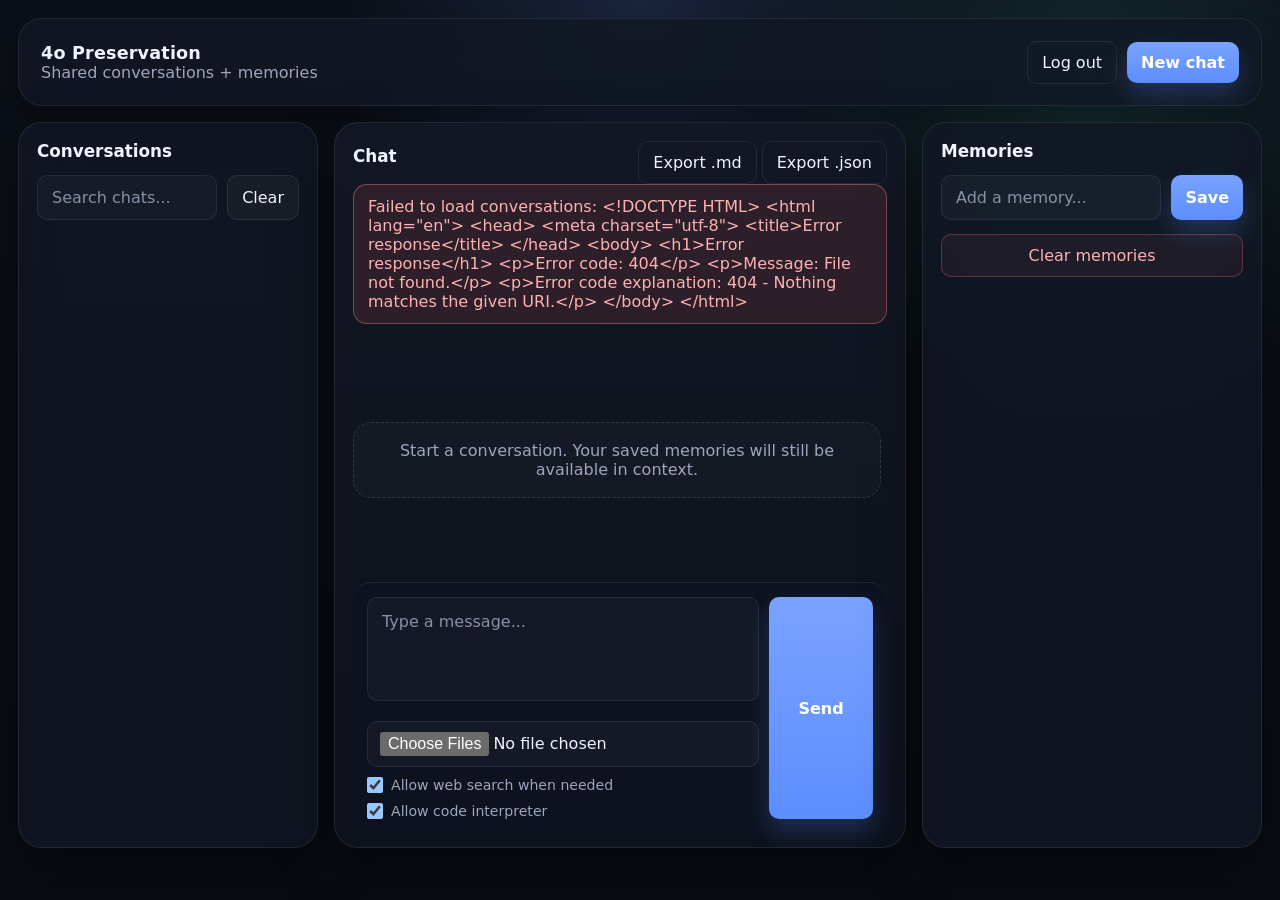
==== static/index.html @ 9f906768 "Update index.html Conversation export" ====
<!doctype html>
<html lang="en">
  <head>
    <meta charset="utf-8" />
    <meta name="viewport" content="width=device-width, initial-scale=1" />
    <title>4o Preservation</title>
    <link rel="stylesheet" href="/static/styles.css" />
  </head>
  <body>
    <header>
      <div>
        <strong>4o Preservation</strong>
        <div class="muted">Shared conversations + memories</div>
      </div>

      <div class="header-actions">
        <button
          id="historyToggle"
          type="button"
          class="secondary mobile-only"
          aria-expanded="false"
          aria-controls="conversationPanel"
        >
          History
        </button>
        <button class="secondary" id="logoutButton" type="button">Log out</button>
        <button class="primary" id="newConversation" type="button">New chat</button>
      </div>
    </header>

    <main>
      <section class="panel-conversations" id="conversationPanel" aria-label="Conversation history">
        <div class="panel-heading">
          <h2>Conversations</h2>
          <button
            id="closeHistory"
            type="button"
            class="secondary mobile-only"
            aria-label="Close conversation history"
          >
            Close
          </button>
        </div>

        <div class="search-row">
          <input
            type="text"
            id="conversationSearch"
            placeholder="Search chats..."
            aria-label="Search conversations"
            autocomplete="off"
          />
          <button id="clearConversationSearch" type="button">Clear</button>
        </div>

        <div class="mobile-history-hint">Your synced chat history lives here.</div>
        <div class="list" id="conversationList" aria-live="polite"></div>
      </section>

      <section class="panel-chat" aria-label="Active conversation">
        <div class="panel-heading chat-panel-heading">
          <h2 id="conversationTitle">Chat</h2>
          <div class="chat-heading-actions">
            <button
              id="exportConversationMarkdown"
              type="button"
              class="secondary"
              title="Export current conversation as Markdown"
            >
              Export .md
            </button>
            <button
              id="exportConversationJson"
              type="button"
              class="secondary"
              title="Export current conversation as JSON"
            >
              Export .json
            </button>
          </div>
        </div>
        <div id="statusBanner" class="status" aria-live="polite"></div>
        <div class="messages" id="messageList" aria-live="polite"></div>

        <div class="composer">
          <textarea
          id="messageInput"
                
          placeholder="Type a message..."
                
          aria-label="Message input"
                
          ></textarea>
                
          <div
          id="imageCommandHint"
          class="composer-hint"
          hidden
          aria-live="polite"
          aria-hidden="true"
          >
          <strong>/image options:</strong>
          <code>model=gpt-image-1.5|gpt-image-1|gpt-image-1-mini|dall-e-3|dall-e-2</code>,
          <code>size=1024x1024|1024x1536|1536x1024|auto</code>,
          <code>quality=low|medium|high|auto</code>,
          <code>background=transparent|opaque|auto</code>,
          <code>output_format=png|webp|jpeg</code>.
          Example:
          <code>/image size=1536x1024 quality=high background=transparent A glass spaceship in a desert</code>
          </div>
        
          <input
            type="file"
            id="fileInput"
            multiple
            accept="image/*,.txt,.md,.csv,.json,.py,.log"
            aria-label="Attach files"
          />
          <div class="composer-toggles">
            <label class="search-toggle">
              <input type="checkbox" id="enableWebSearch" checked />
              Allow web search when needed
            </label>
            <label class="search-toggle">
              <input type="checkbox" id="enableCodeInterpreter" checked />
              Allow code interpreter
            </label>
          </div>

          <button class="primary" id="sendMessage" type="button">Send</button>
        </div>
      </section>

      <section class="panel-memories" aria-label="Memories">
        <h2>Memories</h2>

        <div class="row">
          <input
            type="text"
            id="memoryInput"
            placeholder="Add a memory..."
            aria-label="Add memory"
            autocomplete="off"
          />
          <button class="primary" id="saveMemory" type="button">Save</button>
        </div>

        <div class="list" id="memoryList" aria-live="polite"></div>
        <button id="clearMemories" type="button">Clear memories</button>
      </section>
    </main>

    <script src="/static/app.js"></script>
  </body>
</html>
---- static/styles.css ----
:root {
  color-scheme: dark;
  --bg: #0a0d14;
  --bg-accent:
    radial-gradient(circle at top, rgba(102, 145, 255, 0.16), transparent 28%),
    radial-gradient(circle at 85% 10%, rgba(67, 212, 181, 0.14), transparent 24%),
    linear-gradient(180deg, #0b0f17 0%, #090c13 100%);
  --panel: rgba(18, 24, 36, 0.82);
  --panel-strong: rgba(14, 19, 31, 0.94);
  --border: rgba(255, 255, 255, 0.08);
  --border-strong: rgba(255, 255, 255, 0.13);
  --text: #eff4ff;
  --muted: #9ca7bd;
  --accent: #7aa2ff;
  --accent-strong: #5d8eff;
  --danger: #ffb1b1;
  --danger-bg: rgba(255, 99, 99, 0.12);
  --danger-border: rgba(255, 137, 137, 0.4);
  --shadow-lg: 0 24px 60px rgba(0, 0, 0, 0.38);
  --shadow-md: 0 14px 30px rgba(0, 0, 0, 0.24);
  --radius-xl: 24px;
  --radius-lg: 18px;
  --radius-md: 14px;
  --radius-sm: 10px;
  --header-height: 88px;
}

* {
  box-sizing: border-box;
}

html,
body {
  margin: 0;
  min-height: 100%;
}

body {
  font-family:
    Inter,
    ui-sans-serif,
    system-ui,
    -apple-system,
    BlinkMacSystemFont,
    "Segoe UI",
    sans-serif;
  background: var(--bg-accent);
  color: var(--text);
}

button,
input,
textarea {
  font: inherit;
}

button {
  transition:
    transform 140ms ease,
    border-color 140ms ease,
    background 140ms ease,
    opacity 140ms ease;
}

button:hover:not(:disabled) {
  transform: translateY(-1px);
}

button:disabled,
textarea:disabled,
input:disabled {
  opacity: 0.62;
  cursor: not-allowed;
}

input,
textarea,
button {
  border-radius: var(--radius-sm);
  border: 1px solid var(--border);
}

input,
textarea {
  background: rgba(255, 255, 255, 0.03);
  color: var(--text);
  padding: 12px 14px;
  outline: none;
}

input::placeholder,
textarea::placeholder {
  color: #8791a6;
}

input:focus,
textarea:focus {
  border-color: rgba(122, 162, 255, 0.55);
  box-shadow: 0 0 0 4px rgba(122, 162, 255, 0.12);
}

textarea {
  resize: none;
  min-height: 96px;
  line-height: 1.5;
}

button {
  background: rgba(255, 255, 255, 0.04);
  color: var(--text);
  padding: 11px 14px;
  cursor: pointer;
}

button.primary {
  background: linear-gradient(180deg, var(--accent) 0%, var(--accent-strong) 100%);
  border: none;
  color: #fff;
  font-weight: 700;
  box-shadow: 0 12px 24px rgba(93, 142, 255, 0.24);
}

button.primary:hover:not(:disabled) {
  box-shadow: 0 16px 28px rgba(93, 142, 255, 0.3);
}

.secondary {
  background: transparent;
  border: 1px solid var(--border);
  color: inherit;
}

#clearMemories {
  border-color: rgba(255, 118, 118, 0.28);
  color: var(--danger);
  background: rgba(255, 118, 118, 0.06);
}

header {
  display: flex;
  align-items: center;
  gap: 16px;
  padding: 18px 22px;
  margin: 18px 18px 0;
  min-height: var(--header-height);
  border: 1px solid var(--border);
  background: var(--panel);
  backdrop-filter: blur(18px);
  border-radius: var(--radius-xl);
  box-shadow: var(--shadow-md);
}

header strong {
  display: block;
  font-size: 1.1rem;
  letter-spacing: 0.01em;
}

.header-actions,
.panel-heading {
  display: flex;
  align-items: center;
  gap: 10px;
}

.header-actions {
  margin-left: auto;
}

.panel-heading {
  justify-content: space-between;
}

.mobile-only {
  display: none;
}

main {
  display: grid;
  grid-template-columns: minmax(260px, 300px) minmax(0, 1fr) minmax(280px, 340px);
  gap: 16px;
  min-height: calc(100dvh - var(--header-height) - 52px);
  height: calc(100dvh - var(--header-height) - 52px);
  padding: 16px 18px 18px;
}

.panel-conversations,
.panel-chat,
.panel-memories {
  display: flex;
  flex-direction: column;
  min-height: 0;
  border: 1px solid var(--border);
  border-radius: var(--radius-xl);
  background: var(--panel);
  backdrop-filter: blur(20px);
  box-shadow: var(--shadow-lg);
  overflow: hidden;
}

.panel-chat {
  background: linear-gradient(180deg, rgba(18, 24, 36, 0.95) 0%, rgba(13, 18, 29, 0.98) 100%);
}

.panel-conversations,
.panel-memories {
  padding: 18px;
}

.panel-chat {
  padding: 18px 18px 14px;
}

h2 {
  margin: 0 0 14px;
  font-size: 1.05rem;
}

.search-row,
.row {
  display: flex;
  gap: 10px;
  margin-bottom: 14px;
}

.search-row input,
.row input {
  width: 100%;
}

.mobile-history-hint {
  display: none;
  margin: -2px 0 12px;
  font-size: 13px;
  color: var(--muted);
}

.list {
  display: flex;
  flex-direction: column;
  gap: 10px;
  min-height: 0;
  overflow-y: auto;
  padding-right: 4px;
}

.list-item {
  display: grid;
  grid-template-columns: minmax(0, 1fr) auto;
  gap: 8px;
}

.list-item button {
  text-align: left;
  white-space: pre-wrap;
  border-color: transparent;
  background: rgba(255, 255, 255, 0.04);
}

.list-item button:first-child {
  padding: 14px;
  line-height: 1.45;
}

.list-item button:first-child:hover,
.list-item button.active {
  border-color: rgba(122, 162, 255, 0.36);
  background: linear-gradient(180deg, rgba(122, 162, 255, 0.14), rgba(122, 162, 255, 0.08));
}

.list-item .danger {
  min-width: 42px;
  padding-inline: 0;
  color: var(--danger);
  border-color: rgba(255, 118, 118, 0.22);
  background: rgba(255, 118, 118, 0.06);
}

.status {
  margin: 0 0 14px;
  min-height: 0;
  padding: 0;
  color: var(--muted);
}

.status:not(:empty) {
  min-height: 44px;
  padding: 12px 14px;
  border-radius: var(--radius-md);
  border: 1px solid rgba(122, 162, 255, 0.22);
  background: rgba(122, 162, 255, 0.08);
}

.status.error:not(:empty) {
  color: var(--danger);
  border-color: var(--danger-border);
  background: var(--danger-bg);
}

.messages {
  flex: 1;
  min-height: 0;
  overflow-y: auto;
  display: flex;
  flex-direction: column;
  gap: 14px;
  padding-right: 6px;
}

.messages:empty::before {
  content: "Start a conversation. Your saved memories will still be available in context.";
  display: block;
  margin: auto 0;
  padding: 18px;
  border: 1px dashed var(--border-strong);
  border-radius: var(--radius-lg);
  color: var(--muted);
  text-align: center;
  background: rgba(255, 255, 255, 0.025);
}

.bubble {
  max-width: min(78ch, 84%);
  padding: 14px 16px;
  border-radius: 18px;
  line-height: 1.6;
  font-size: 0.97rem;
  white-space: pre-wrap;
  border: 1px solid transparent;
}

.bubble.user {
  align-self: flex-end;
  background: linear-gradient(180deg, rgba(122, 162, 255, 0.22), rgba(122, 162, 255, 0.14));
  border-color: rgba(122, 162, 255, 0.24);
  border-bottom-right-radius: 6px;
}

.bubble.assistant {
  align-self: flex-start;
  background: rgba(255, 255, 255, 0.05);
  border-color: rgba(255, 255, 255, 0.08);
  border-bottom-left-radius: 6px;
}

.bubble.pending {
  opacity: 0.82;
  font-style: italic;
}

.bubble.error {
  border-color: var(--danger-border);
  background: var(--danger-bg);
}

.message-row {
  display: flex;
  flex-direction: column;
  gap: 6px;
}

.message-row.user {
  align-items: flex-end;
}

.message-row.assistant {
  align-items: flex-start;
}

.message-actions {
  display: flex;
  gap: 8px;
}

.message-action-button {
  padding: 7px 10px;
  font-size: 0.85rem;
}

.composer {

 display: grid;

 grid-template-columns: minmax(0, 1fr) auto;

 grid-template-areas:

 "text send"
 "hint send"
 "file send"
 "toggle send";

 gap: 10px;

 position: static;

 bottom: auto;

 background: rgba(14, 19, 31, 0.94);

 padding: 14px;

 margin-top: auto;

 border-top: 1px solid var(--border);

 border-radius: var(--radius-lg);

}

.composer textarea {
  grid-area: text;
  min-height: 104px;
}

.composer-hint {

 grid-area: hint;

 font-size: 0.82rem;

 line-height: 1.45;

 color: var(--muted);

 background: rgba(255, 255, 255, 0.04);

 border: 1px solid rgba(255, 255, 255, 0.08);

 border-radius: 10px;

 padding: 10px 12px;

}

.composer-hint code {

 font-size: 0.8rem;

}

.composer-hint[hidden] {

 display: none;

}

.composer #fileInput {
  grid-area: file;
  width: 100%;
  min-width: 0;
  padding: 10px 12px;
}

.composer-toggles {
  grid-area: toggle;
  display: flex;
  flex-wrap: wrap;
  gap: 10px 14px;
}

.search-toggle {
  justify-self: start;
  display: inline-flex;
  align-items: center;
  gap: 8px;
  font-size: 0.88rem;
  color: var(--muted);
}

.search-toggle input {
  width: 16px;
  height: 16px;
  margin: 0;
}

#sendMessage {
  grid-area: send;
  min-width: 104px;
}

.bubble p,
.bubble ul,
.bubble pre,
.bubble blockquote,
.bubble h1,
.bubble h2,
.bubble h3 {
  margin: 0 0 10px;
}

.bubble :last-child {
  margin-bottom: 0;
}

.bubble ul {
  padding-left: 1.2rem;
}

.bubble code {
  font-family: ui-monospace, SFMono-Regular, Menlo, Monaco, Consolas, "Liberation Mono", monospace;
  font-size: 0.9em;
  background: rgba(255, 255, 255, 0.08);
  border-radius: 6px;
  padding: 0.15em 0.35em;
}

.bubble pre {
  overflow-x: auto;
  padding: 10px 12px;
  border-radius: 10px;
  border: 1px solid var(--border);
  background: rgba(0, 0, 0, 0.28);
}

.bubble pre code {
  background: transparent;
  border-radius: 0;
  padding: 0;
}

.bubble blockquote {
  border-left: 3px solid rgba(122, 162, 255, 0.42);
  margin-left: 0;
  padding-left: 10px;
  color: var(--muted);
}

.bubble a {
  color: #a6c0ff;
}

.bubble img {
  display: block;
  max-width: min(520px, 100%);
  height: auto;
  border-radius: 12px;
  border: 1px solid var(--border);
}

.memory-item {
  display: flex;
  flex-direction: column;
  gap: 8px;
  padding: 14px;
  border: 1px solid var(--border);
  border-radius: var(--radius-md);
  background: rgba(255, 255, 255, 0.035);
}

.memory-actions {
  display: flex;
  gap: 8px;
}

.muted {
  color: var(--muted);
}

::-webkit-scrollbar {
  width: 10px;
  height: 10px;
}

::-webkit-scrollbar-thumb {
  background: rgba(255, 255, 255, 0.12);
  border-radius: 999px;
}

::-webkit-scrollbar-track {
  background: transparent;
}

@media (max-width: 1180px) {
  main {
    grid-template-columns: 250px minmax(0, 1fr);
    grid-template-areas:
      "left center"
      "right center";
  }

  .panel-conversations {
    grid-area: left;
  }

  .panel-chat {
    grid-area: center;
  }

  .panel-memories {
    grid-area: right;
  }
}

@media (max-width: 1100px) {
  body {
    font-size: 16px;
  }

  header {
    padding: 12px 14px;
    margin: 10px 10px 0;
    min-height: 64px;
  }

  .mobile-only {
    display: inline-flex;
  }

  main {
    grid-template-columns: 1fr;
    grid-template-rows: minmax(0, 1fr) minmax(220px, 30dvh);
    grid-template-areas:
      "center"
      "right";
    min-height: calc(100dvh - 84px);
    height: calc(100dvh - 84px);
    gap: 10px;
    padding: 10px;
    overflow: hidden;
  }

  .panel-chat {
    min-height: 0;
  }

  .panel-conversations {
    position: fixed;
    top: 74px;
    left: 10px;
    right: 10px;
    bottom: 10px;
    z-index: 30;
    padding: 18px;
    box-shadow: 0 18px 60px rgba(0, 0, 0, 0.45);
    transform: translateY(110%);
    opacity: 0;
    pointer-events: none;
    transition:
      transform 0.2s ease,
      opacity 0.2s ease;
  }

  body.mobile-history-open .panel-conversations {
    transform: translateY(0);
    opacity: 1;
    pointer-events: auto;
  }

  .mobile-history-hint {
    display: block;
  }

  .panel-memories {
    overflow-y: auto;
    padding-bottom: 10px;
  }

  .panel-memories .list {
    flex: 1;
    min-height: 120px;
  }

  .panel-memories .row {
    flex-wrap: wrap;
  }

  .panel-memories #saveMemory {
    flex: 1 1 100%;
  }

  .panel-memories #clearMemories {
    margin-top: 6px;
    background: transparent;
    border: 1px solid #8f4b4b;
    color: #ffb3b3;
    opacity: 0.9;
  }

  h2 {
    font-size: 13px;
  }

  .list button {
    padding: 10px;
    font-size: 15px;
  }

  .bubble {
    max-width: 100%;
    font-size: 16px;
    line-height: 1.6;
    padding: 12px 13px;
  }

  .composer {
    position: sticky;
    bottom: 0;
    padding-top: 8px;
    margin-top: 0;
    border-top: 0;
    grid-template-columns: 1fr;
    grid-template-areas:
      "text"
      "hint"
      "file"
      "toggle"
      "send";
  }

  .search-toggle {
    justify-self: start;
  }

  .composer-toggles {
    gap: 10px;
  }

  textarea {
    min-height: 108px;
    font-size: 16px;
  }

  #fileInput {
    font-size: 15px;
  }

  button,
  button.primary {
    font-size: 15px;
    min-height: 42px;
  }

  .search-row,
  .row {
    flex-direction: column;
    align-items: stretch;
  }

  #clearConversationSearch,
  #clearMemories,
  #saveMemory,
  #sendMessage {
    width: 100%;
  }
}

@media (max-width: 1100px) and (orientation: landscape) {
  .mobile-only {
    display: none;
  }

  main {
    grid-template-columns: 250px minmax(0, 1fr);
    grid-template-rows: 1fr;
    grid-template-areas:
      "left center";
  }

  .panel-conversations {
    position: static;
    transform: none;
    opacity: 1;
    pointer-events: auto;
    box-shadow: none;
  }

  .mobile-history-hint {
    display: none;
  }

  .panel-memories {
    display: none;
  }

  .composer {
    position: static;
    margin-top: auto;
    border-top: 1px solid var(--border);
  }
}
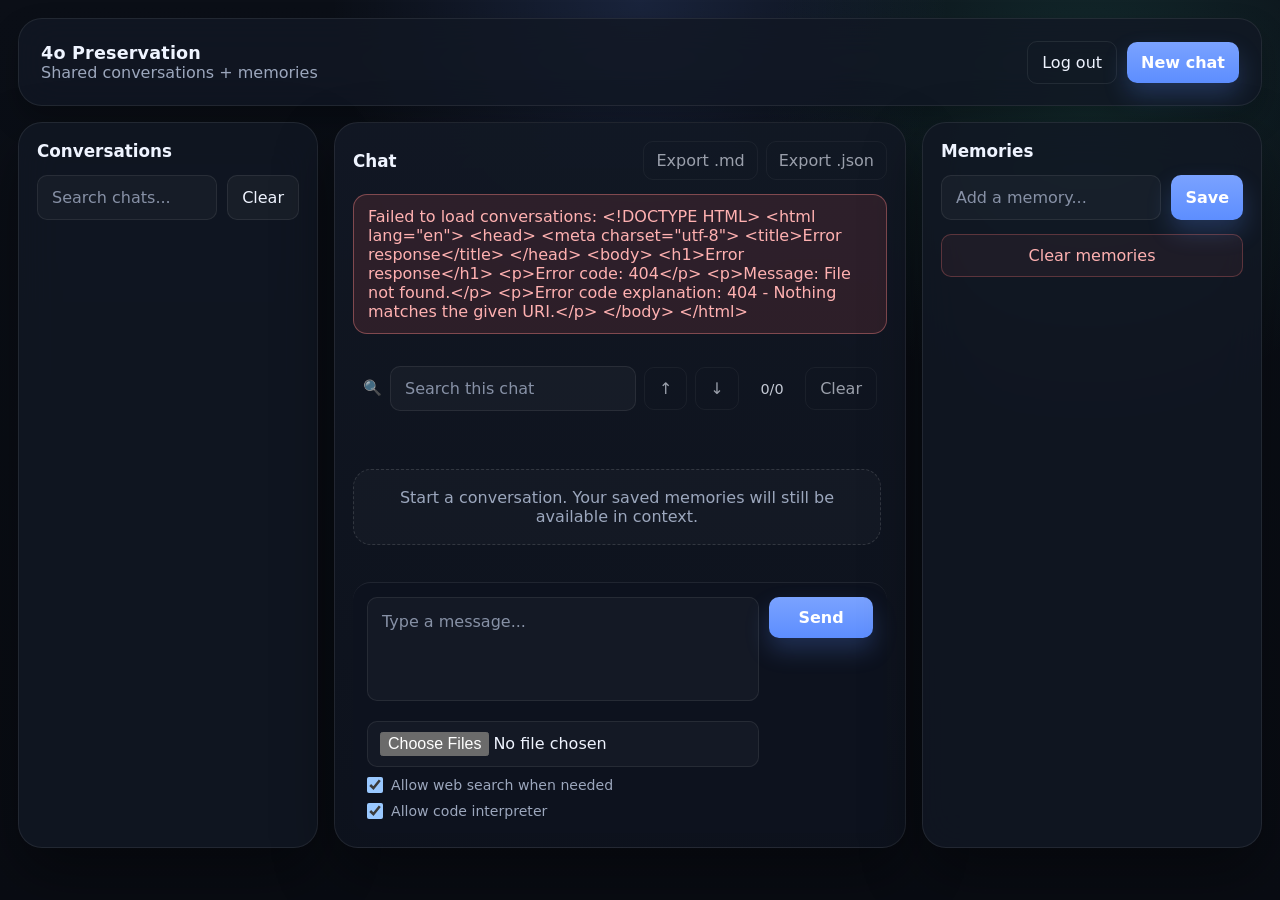
==== commit 1cc9b44a: "Update index.html Cancel button" ====
--- a/static/index.html
+++ b/static/index.html
@@ -127,7 +127,10 @@
             </label>
           </div>
 
-          <button class="primary" id="sendMessage" type="button">Send</button>
+          <div class="composer-actions">
+            <button class="secondary" id="cancelResponseBtn" type="button" hidden disabled>Cancel</button>
+            <button class="primary" id="sendMessage" type="button">Send</button>
+          </div>
         </div>
       </section>
 
--- a/static/styles.css
+++ b/static/styles.css
@@ -171,6 +171,26 @@
   justify-content: space-between;
 }
 
+.chat-panel-heading {
+  margin-bottom: 14px;
+}
+
+.chat-panel-heading h2 {
+  margin: 0;
+}
+
+.chat-heading-actions {
+  display: flex;
+  align-items: center;
+  gap: 8px;
+  flex-wrap: wrap;
+}
+
+.chat-heading-actions button {
+  min-height: 38px;
+  padding: 9px 12px;
+}
+
 .mobile-only {
   display: none;
 }
@@ -373,6 +393,38 @@
 }
 
 .message-action-button {
+  padding: 7px 10px;
+  font-size: 0.85rem;
+}
+
+.code-block-wrap {
+  position: relative;
+}
+
+.code-block-actions {
+  display: flex;
+  justify-content: flex-end;
+  margin: 0 0 6px;
+}
+
+.code-copy-button {
+  padding: 6px 10px;
+  font-size: 0.8rem;
+}
+
+.message-row.assistant .message-actions,
+.message-row.user .message-actions,
+.image-actions {
+  flex-wrap: wrap;
+}
+
+.image-actions {
+  display: flex;
+  flex-wrap: wrap;
+  gap: 8px;
+}
+
+.image-action-button {
   padding: 7px 10px;
   font-size: 0.85rem;
 }
@@ -622,6 +674,20 @@
 
   .panel-chat {
     min-height: 0;
+  }
+  
+  .chat-panel-heading {
+    flex-direction: column;
+    align-items: stretch;
+    gap: 10px;
+  }
+
+  .chat-heading-actions {
+    width: 100%;
+  }
+
+  .chat-heading-actions button {
+    flex: 1 1 0;
   }
 
   .panel-conversations {
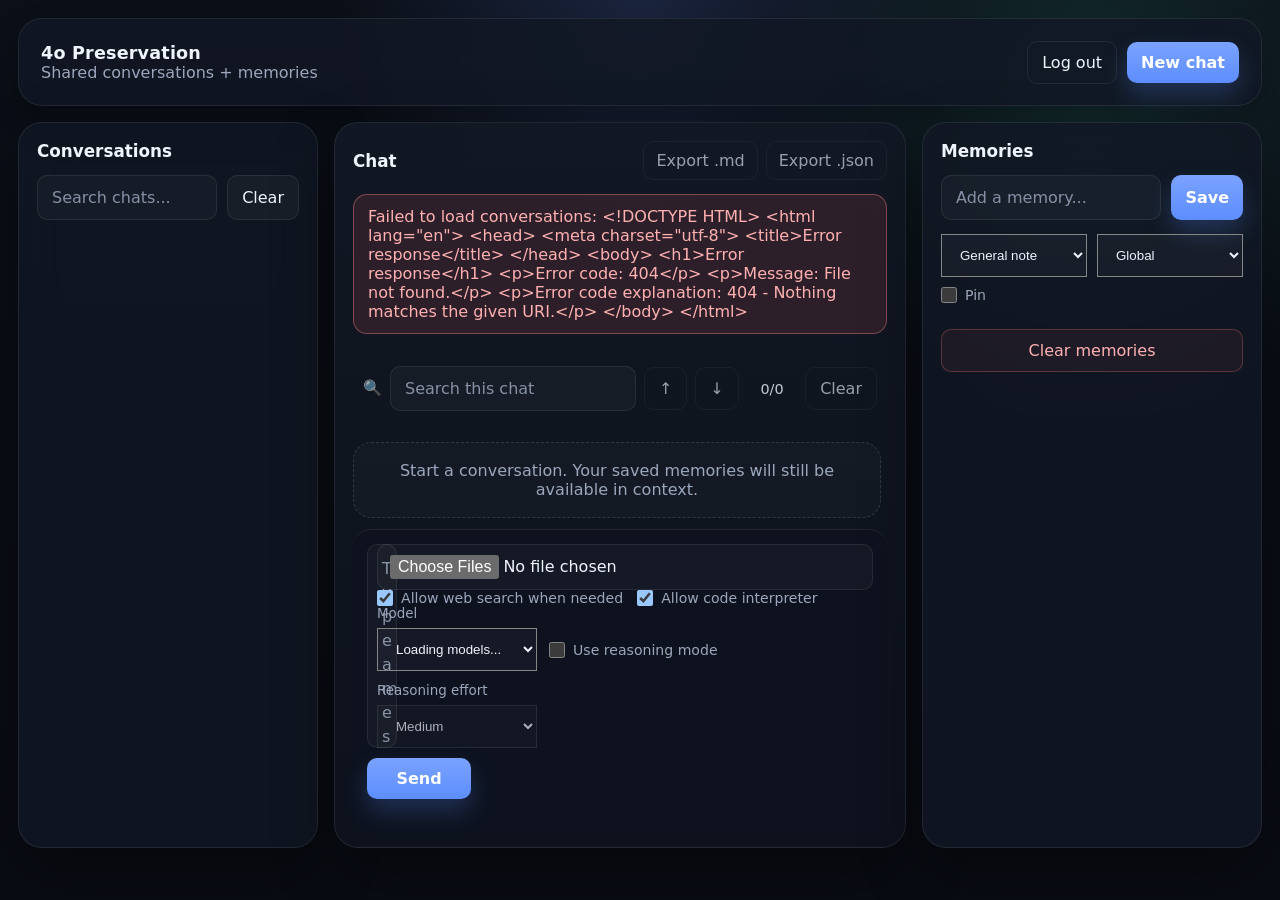
==== commit dac09a00: "Update index.html Better file handling, extended PDF and GitHub support, model picker, memory improv" ====
--- a/static/index.html
+++ b/static/index.html
@@ -23,6 +23,14 @@
         >
           History
         </button>
+        <button id="memoryToggle"
+          type="button"
+          class="secondary mobile-only"
+          aria-expanded="false"
+          aria-controls="memoryPanel"
+        >
+          Memories
+        </button>
         <button class="secondary" id="logoutButton" type="button">Log out</button>
         <button class="primary" id="newConversation" type="button">New chat</button>
       </div>
@@ -58,9 +66,24 @@
       </section>
 
       <section class="panel-chat" aria-label="Active conversation">
-        <div class="panel-heading chat-panel-heading">
-          <h2 id="conversationTitle">Chat</h2>
-          <div class="chat-heading-actions">
+        <div class="panel-heading chat-panel-heading compact-chat-heading">
+          <div class="chat-title-row">
+            <h2 id="conversationTitle">Chat</h2>
+          
+            <div class="chat-mobile-actions">
+              <button
+                id="toggleComposerTools"
+                type="button"
+                class="secondary mobile-only"
+                aria-expanded="false"
+                aria-controls="composerTools"
+              >
+                Tools
+              </button>
+            </div>
+          </div>
+        
+          <div class="chat-heading-actions desktop-export-actions">
             <button
               id="exportConversationMarkdown"
               type="button"
@@ -79,54 +102,76 @@
             </button>
           </div>
         </div>
+
         <div id="statusBanner" class="status" aria-live="polite"></div>
         <div class="messages" id="messageList" aria-live="polite"></div>
-
+        
         <div class="composer">
           <textarea
-          id="messageInput"
-                
-          placeholder="Type a message..."
-                
-          aria-label="Message input"
-                
+            id="messageInput"
+            placeholder="Type a message or paste a GitHub/PDF link..."
+            aria-label="Message input"
           ></textarea>
-                
+        
           <div
-          id="imageCommandHint"
-          class="composer-hint"
-          hidden
-          aria-live="polite"
-          aria-hidden="true"
+            id="imageCommandHint"
+            class="composer-hint"
+            hidden
+            aria-live="polite"
+            aria-hidden="true"
           >
-          <strong>/image options:</strong>
-          <code>model=gpt-image-1.5|gpt-image-1|gpt-image-1-mini|dall-e-3|dall-e-2</code>,
-          <code>size=1024x1024|1024x1536|1536x1024|auto</code>,
-          <code>quality=low|medium|high|auto</code>,
-          <code>background=transparent|opaque|auto</code>,
-          <code>output_format=png|webp|jpeg</code>.
-          Example:
-          <code>/image size=1536x1024 quality=high background=transparent A glass spaceship in a desert</code>
-          </div>
-        
-          <input
-            type="file"
-            id="fileInput"
-            multiple
-            accept="image/*,.txt,.md,.csv,.json,.py,.log"
-            aria-label="Attach files"
-          />
-          <div class="composer-toggles">
-            <label class="search-toggle">
-              <input type="checkbox" id="enableWebSearch" checked />
-              Allow web search when needed
-            </label>
-            <label class="search-toggle">
-              <input type="checkbox" id="enableCodeInterpreter" checked />
-              Allow code interpreter
-            </label>
-          </div>
-
+            <strong>/image options:</strong>
+            <code>model=gpt-image-1.5|gpt-image-1|gpt-image-1-mini|dall-e-3|dall-e-2</code>,
+            <code>size=1024x1024|1024x1536|1536x1024|auto</code>,
+            <code>quality=low|medium|high|auto</code>,
+            <code>background=transparent|opaque|auto</code>,
+            <code>output_format=png|webp|jpeg</code>.
+            Example:
+            <code>/image size=1536x1024 quality=high background=transparent A glass spaceship in a desert</code>
+          </div>
+        
+          <div id="composerTools" class="composer-tools">
+            <input
+              type="file"
+              id="fileInput"
+              multiple
+              accept="image/*,.pdf,.txt,.md,.markdown,.csv,.tsv,.json,.jsonl,.py,.js,.ts,.tsx,.jsx,.html,.css,.xml,.yaml,.yml,.log,.toml,.ini,.cfg,.sql"
+              aria-label="Attach files"
+            />
+          
+            <div class="composer-toggles">
+              <label class="search-toggle">
+                <input type="checkbox" id="enableWebSearch" checked />
+                Allow web search when needed
+              </label>
+              <label class="search-toggle">
+                <input type="checkbox" id="enableCodeInterpreter" checked />
+                Allow code interpreter
+              </label>
+            </div>
+
+            <div class="composer-model-controls">
+              <label class="composer-setting">
+                <span>Model</span>
+                <select id="modelSelect" aria-label="Model">
+                  <option value="">Loading models...</option>
+                </select>
+              </label>
+              <label class="search-toggle reasoning-toggle">
+                <input type="checkbox" id="enableReasoning" />
+                Use reasoning mode
+              </label>
+              <label class="composer-setting">
+                <span>Reasoning effort</span>
+                <select id="reasoningEffort" aria-label="Reasoning effort" disabled>
+                  <option value="low">Low</option>
+                  <option value="medium" selected>Medium</option>
+                  <option value="high">High</option>
+                </select>
+              </label>
+            </div>
+          </div>
+        
           <div class="composer-actions">
             <button class="secondary" id="cancelResponseBtn" type="button" hidden disabled>Cancel</button>
             <button class="primary" id="sendMessage" type="button">Send</button>
@@ -134,8 +179,18 @@
         </div>
       </section>
 
-      <section class="panel-memories" aria-label="Memories">
+      <section class="panel-memories" id="memoryPanel" aria-label="Memories">
+       <div class="panel-heading">
         <h2>Memories</h2>
+        <button
+         id="closeMemories"
+         type="button"
+         class="secondary mobile-only"
+         aria-label="Close memories"
+        >
+         Close
+        </button>
+       </div>
 
         <div class="row">
           <input
@@ -148,11 +203,33 @@
           <button class="primary" id="saveMemory" type="button">Save</button>
         </div>
 
+        <div class="row memory-controls">
+          <select id="memoryKind" aria-label="Memory kind">
+            <option value="note">General note</option>
+            <option value="preference">Preference</option>
+            <option value="project">Project fact</option>
+            <option value="task">Task / goal</option>
+            <option value="fact">Fact</option>
+            <option value="identity">Identity</option>
+          </select>
+          <select id="memoryScope" aria-label="Memory scope">
+            <option value="global">Global</option>
+            <option value="conversation">Current chat</option>
+          </select>
+          <label class="search-toggle memory-pin-toggle">
+            <input type="checkbox" id="memoryPinned" />
+            Pin
+          </label>
+        </div>
+
+        <div id="memorySuggestions" class="list memory-suggestions" aria-live="polite"></div>
         <div class="list" id="memoryList" aria-live="polite"></div>
         <button id="clearMemories" type="button">Clear memories</button>
       </section>
     </main>
 
+    <div id="mobileDrawerBackdrop" class="mobile-drawer-backdrop" hidden></div>
+
     <script src="/static/app.js"></script>
   </body>
 </html>
--- a/static/styles.css
+++ b/static/styles.css
@@ -81,7 +81,8 @@
 }
 
 input,
-textarea {
+textarea,
+select {
   background: rgba(255, 255, 255, 0.03);
   color: var(--text);
   padding: 12px 14px;
@@ -94,7 +95,8 @@
 }
 
 input:focus,
-textarea:focus {
+textarea:focus,
+select:focus {
   border-color: rgba(122, 162, 255, 0.55);
   box-shadow: 0 0 0 4px rgba(122, 162, 255, 0.12);
 }
@@ -511,6 +513,35 @@
   gap: 10px 14px;
 }
 
+.composer-model-controls {
+  display: flex;
+  flex-wrap: wrap;
+  align-items: end;
+  gap: 12px;
+}
+
+.composer-setting {
+  display: flex;
+  flex-direction: column;
+  gap: 6px;
+  min-width: 160px;
+  color: var(--muted);
+  font-size: 0.84rem;
+}
+
+.composer-setting span {
+  line-height: 1.2;
+}
+
+.composer-setting select {
+  min-width: 0;
+}
+
+.reasoning-toggle {
+  min-height: 42px;
+  align-self: end;
+}
+
 .search-toggle {
   justify-self: start;
   display: inline-flex;
@@ -598,6 +629,70 @@
   border: 1px solid var(--border);
   border-radius: var(--radius-md);
   background: rgba(255, 255, 255, 0.035);
+}
+
+.memory-controls {
+  flex-wrap: wrap;
+  align-items: center;
+}
+
+.memory-controls select {
+  min-width: 0;
+  flex: 1 1 140px;
+}
+
+.memory-pin-toggle {
+  display: inline-flex;
+  align-items: center;
+  gap: 8px;
+  white-space: nowrap;
+}
+
+.memory-tags {
+  display: flex;
+  flex-wrap: wrap;
+  gap: 6px;
+}
+
+.memory-tag {
+  display: inline-flex;
+  align-items: center;
+  padding: 4px 8px;
+  border-radius: 999px;
+  font-size: 0.76rem;
+  line-height: 1.2;
+  border: 1px solid rgba(122, 162, 255, 0.22);
+  background: rgba(122, 162, 255, 0.08);
+  color: rgba(226, 236, 255, 0.9);
+}
+
+.memory-suggestions {
+  margin-bottom: 12px;
+}
+
+.memory-suggestions[hidden] {
+  display: none;
+}
+
+.suggestion-item {
+  border-color: rgba(122, 162, 255, 0.22);
+  background: rgba(122, 162, 255, 0.06);
+}
+
+.suggestion-editor {
+  display: flex;
+  flex-direction: column;
+  gap: 8px;
+}
+
+.suggestion-editor-input {
+  width: 100%;
+  min-height: 84px;
+  resize: vertical;
+}
+
+.suggestion-editor-controls {
+  margin-top: 0;
 }
 
 .memory-actions {
@@ -845,3 +940,940 @@
     border-top: 1px solid var(--border);
   }
 }
+
+/* --- Mobile layout override: let chat own the screen, use slide-over drawers --- */
+.mobile-drawer-backdrop {
+  position: fixed;
+  inset: 0;
+  background: rgba(4, 8, 16, 0.52);
+  backdrop-filter: blur(4px);
+  z-index: 24;
+}
+
+@media (max-width: 1100px) and (orientation: portrait) {
+  main {
+    grid-template-columns: 1fr !important;
+    grid-template-rows: minmax(0, 1fr) !important;
+    grid-template-areas: "center" !important;
+    min-height: calc(100dvh - 84px) !important;
+    height: calc(100dvh - 84px) !important;
+    gap: 10px;
+    padding: 10px;
+    overflow: hidden;
+  }
+
+  .panel-chat {
+    grid-area: center;
+    min-height: 0;
+  }
+
+  .panel-chat .messages {
+    min-height: 0;
+    padding-bottom: 6px;
+  }
+
+  .panel-chat .composer {
+    margin-top: 12px;
+    position: sticky;
+    bottom: 0;
+    z-index: 5;
+    background: rgba(14, 19, 31, 0.92);
+    backdrop-filter: blur(18px);
+    border-radius: 18px;
+    box-shadow: 0 18px 40px rgba(0, 0, 0, 0.28);
+  }
+
+  .panel-conversations,
+  .panel-memories {
+    position: fixed !important;
+    top: 74px;
+    bottom: 10px;
+    width: min(92vw, 420px);
+    z-index: 30;
+    box-shadow: 0 18px 60px rgba(0, 0, 0, 0.45);
+    opacity: 0;
+    pointer-events: none;
+    transition: transform 0.22s ease, opacity 0.22s ease;
+  }
+
+  .panel-conversations {
+    left: 10px;
+    right: auto;
+    transform: translateX(-110%);
+  }
+
+  .panel-memories {
+    right: 10px;
+    left: auto;
+    transform: translateX(110%);
+    overflow-y: auto;
+    padding-bottom: 10px;
+  }
+
+  body.mobile-history-open .panel-conversations {
+    transform: translateX(0);
+    opacity: 1;
+    pointer-events: auto;
+  }
+
+  body.mobile-memories-open .panel-memories {
+    transform: translateX(0);
+    opacity: 1;
+    pointer-events: auto;
+  }
+
+  body.mobile-history-open .panel-memories {
+    transform: translateX(110%);
+    opacity: 0;
+    pointer-events: none;
+  }
+
+  body.mobile-memories-open .panel-conversations {
+    transform: translateX(-110%);
+    opacity: 0;
+    pointer-events: none;
+  }
+
+  .chat-panel-heading {
+    flex-direction: column;
+    align-items: stretch;
+    gap: 10px;
+  }
+
+  .chat-heading-actions {
+    width: 100%;
+    flex-wrap: wrap;
+  }
+
+  .chat-heading-actions button {
+    flex: 1 1 0;
+  }
+
+  .panel-memories .row {
+    flex-wrap: wrap;
+  }
+
+  .panel-memories #saveMemory,
+  .panel-memories #clearMemories {
+    width: 100%;
+  }
+
+  .panel-memories #clearMemories {
+    margin-top: 6px;
+  }
+
+  .mobile-history-hint {
+    display: block;
+  }
+}
+
+@media (max-width: 640px) and (orientation: portrait) {
+  header {
+    padding: calc(12px + env(safe-area-inset-top, 0px)) 12px 12px;
+  }
+
+  .header-actions {
+    width: 100%;
+    flex-wrap: wrap;
+  }
+
+  .header-actions button {
+    flex: 1 1 calc(50% - 8px);
+    min-height: 42px;
+  }
+
+  .panel-chat {
+    padding: 14px 12px 12px;
+  }
+
+  .messages {
+    gap: 12px;
+    padding-right: 0;
+  }
+
+  .bubble {
+    max-width: 100%;
+    font-size: 16px;
+    line-height: 1.6;
+  }
+
+  textarea#messageInput {
+    min-height: 120px;
+  }
+
+  .panel-conversations,
+  .panel-memories {
+    top: 72px;
+    bottom: 8px;
+    width: calc(100vw - 16px);
+  }
+}
+
+/* --- Phone tightening pass: reduce card bloat and fix memories actions --- */
+@media (max-width: 760px) {
+  header {
+    padding: calc(10px + env(safe-area-inset-top, 0px)) 10px 10px !important;
+  }
+
+  .header-card,
+  .hero,
+  .header-shell,
+  .top-card {
+    padding: 14px !important;
+    border-radius: 18px !important;
+  }
+
+  .header-actions,
+  .chat-heading-actions,
+  .panel-memories .row,
+  .panel-memories .memory-actions {
+    display: grid !important;
+    grid-template-columns: 1fr 1fr !important;
+    gap: 8px !important;
+    width: 100% !important;
+  }
+
+  .header-actions button,
+  .chat-heading-actions button,
+  .panel-memories .row > button,
+  .panel-memories .memory-actions > button,
+  #saveMemory,
+  #clearMemories {
+    width: 100% !important;
+    min-width: 0 !important;
+  }
+
+  main {
+    gap: 8px !important;
+    padding: 8px !important;
+    min-height: calc(100dvh - 76px) !important;
+    height: calc(100dvh - 76px) !important;
+  }
+
+  .panel-chat,
+  .panel-conversations,
+  .panel-memories {
+    border-radius: 18px !important;
+  }
+
+  .panel-chat {
+    padding: 12px !important;
+  }
+
+  .panel-chat h2,
+  .panel-conversations h2,
+  .panel-memories h2 {
+    margin-bottom: 10px !important;
+  }
+
+  .messages {
+    gap: 10px !important;
+    padding-bottom: 4px !important;
+  }
+
+  .bubble {
+    padding: 14px 16px !important;
+    border-radius: 16px !important;
+    font-size: 15px !important;
+    line-height: 1.5 !important;
+    max-width: 100% !important;
+  }
+
+  .panel-chat .composer {
+    margin-top: 10px !important;
+    padding: 10px !important;
+    border-radius: 16px !important;
+  }
+
+  textarea#messageInput {
+    min-height: 84px !important;
+    max-height: 160px !important;
+    padding: 12px !important;
+    font-size: 16px !important;
+  }
+
+  #sendButton,
+  .send-button,
+  button.primary {
+    min-height: 48px !important;
+  }
+
+  .search-row,
+  .chat-search,
+  .search-controls {
+    display: grid !important;
+    grid-template-columns: 44px 1fr !important;
+    gap: 8px !important;
+    align-items: center !important;
+  }
+
+  .search-row input,
+  .chat-search input,
+  .search-controls input {
+    min-width: 0 !important;
+    width: 100% !important;
+  }
+
+  .search-nav,
+  .search-buttons,
+  .search-actions {
+    display: grid !important;
+    grid-template-columns: 44px 44px 1fr auto !important;
+    gap: 8px !important;
+    align-items: center !important;
+  }
+
+  .panel-memories {
+    padding: 12px !important;
+    overflow-x: hidden !important;
+  }
+
+  .panel-memories input,
+  .panel-memories textarea,
+  .panel-memories select {
+    width: 100% !important;
+    min-width: 0 !important;
+    box-sizing: border-box !important;
+  }
+
+  #memoryPanel .row,
+  #memoryPanel .memory-actions {
+    display: grid !important;
+    grid-template-columns: 1fr 1fr !important;
+    gap: 8px !important;
+  }
+
+  #saveMemory,
+  #clearMemories {
+    display: block !important;
+    width: 100% !important;
+    margin: 0 !important;
+  }
+}
+
+@media (max-width: 520px) {
+  .header-actions,
+  .chat-heading-actions {
+    grid-template-columns: 1fr 1fr !important;
+  }
+
+  .panel-chat {
+    padding: 10px !important;
+  }
+
+  .bubble {
+    font-size: 14px !important;
+    padding: 12px 14px !important;
+  }
+
+  textarea#messageInput {
+    min-height: 72px !important;
+  }
+
+  .search-nav,
+  .search-buttons,
+  .search-actions {
+    grid-template-columns: 40px 40px 1fr auto !important;
+  }
+}
+
+/* --- Mobile chat-first pass: maximize message viewport --- */
+@media (max-width: 760px) {
+  main {
+    min-height: calc(100dvh - 72px) !important;
+    height: calc(100dvh - 72px) !important;
+  }
+
+  /* Make the top card much shorter */
+  header .brand-subtitle,
+  header .subtitle,
+  .hero p,
+  .header-copy p {
+    font-size: 0.95rem !important;
+    line-height: 1.3 !important;
+  }
+
+  .header-card,
+  .hero,
+  .header-shell,
+  .top-card,
+  header > section,
+  header .panel {
+    padding: 12px !important;
+  }
+
+  /* Compress the chat card and let it stretch */
+  .panel-chat {
+    display: flex !important;
+    flex-direction: column !important;
+    min-height: 0 !important;
+    height: 100% !important;
+    padding: 10px !important;
+  }
+
+  /* The message list should take the leftover space */
+  .messages,
+  #messages {
+    flex: 1 1 auto !important;
+    min-height: 0 !important;
+    overflow-y: auto !important;
+    max-height: none !important;
+  }
+
+  /* Make search tools lighter and collapsible-by-default feel */
+  .search-row,
+  .chat-search,
+  .search-controls {
+    margin-bottom: 8px !important;
+  }
+
+  .search-nav,
+  .search-buttons,
+  .search-actions {
+    margin-bottom: 8px !important;
+  }
+
+  .panel-chat .composer {
+    margin-top: 8px !important;
+    padding: 8px !important;
+  }
+
+  textarea#messageInput {
+    min-height: 64px !important;
+    max-height: 120px !important;
+  }
+
+  /* Make upload and extra toggles less dominant */
+  .composer input[type="file"],
+  .panel-chat input[type="file"],
+  #fileInput,
+  #attachmentInput {
+    font-size: 14px !important;
+  }
+
+  .panel-chat label,
+  .panel-chat .checkbox-row,
+  .panel-chat .toggle-row,
+  .panel-chat .option-row {
+    font-size: 0.95rem !important;
+    line-height: 1.3 !important;
+  }
+
+  /* If the app uses a bottom controls/options area, compress it */
+  .chat-footer,
+  .composer-footer,
+  .extra-controls,
+  .advanced-controls {
+    margin-top: 8px !important;
+    gap: 8px !important;
+  }
+}
+
+@media (max-width: 520px) {
+  /* Stack the header into a tighter 2-row compact block */
+  .header-actions {
+    gap: 6px !important;
+  }
+
+  .header-actions button {
+    min-height: 40px !important;
+    padding: 10px !important;
+  }
+
+  .panel-chat {
+    padding: 8px !important;
+  }
+
+  .messages,
+  #messages {
+    padding-bottom: 2px !important;
+  }
+
+  textarea#messageInput {
+    min-height: 56px !important;
+    max-height: 100px !important;
+  }
+
+  #sendButton,
+  .send-button,
+  button.primary {
+    min-height: 44px !important;
+  }
+}
+
+/* --- Mobile chat-first: collapse composer extras --- */
+
+@media (max-width: 760px) {
+  .chat-title-row {
+    width: 100%;
+  }
+
+  .chat-title-row h2 {
+    margin: 0;
+  }
+
+  .chat-heading-actions {
+    display: grid !important;
+    grid-template-columns: 1fr 1fr;
+    gap: 8px;
+    width: 100%;
+  }
+
+  .chat-heading-actions button {
+    width: 100%;
+    min-width: 0;
+  }
+
+  .panel-chat {
+    display: flex !important;
+    flex-direction: column !important;
+    min-height: 0 !important;
+    height: 100% !important;
+    padding: 10px !important;
+  }
+
+  .messages,
+  #messageList {
+    flex: 1 1 auto !important;
+    min-height: 0 !important;
+    overflow-y: auto !important;
+    max-height: none !important;
+  }
+
+  .composer {
+    margin-top: 8px !important;
+    padding: 8px !important;
+    border-radius: 16px !important;
+  }
+
+  textarea#messageInput {
+    min-height: 56px !important;
+    max-height: 110px !important;
+  }
+
+  .composer-tools {
+    display: none;
+  }
+
+  .composer-tools.open {
+    display: block;
+  }
+
+  .composer-toggles {
+    display: grid !important;
+    grid-template-columns: 1fr;
+    gap: 8px;
+    margin-top: 8px;
+  }
+
+  .composer-model-controls {
+    display: grid !important;
+    grid-template-columns: 1fr;
+    gap: 8px;
+    margin-top: 8px;
+  }
+
+  .composer-setting {
+    min-width: 0;
+  }
+
+  .composer-actions {
+    margin-top: 8px !important;
+  }
+
+  #fileInput {
+    width: 100%;
+    min-width: 0;
+    font-size: 14px;
+  }
+}
+
+@media (min-width: 761px) {
+  .composer-tools {
+    display: block !important;
+  }
+}
+
+/* --- Aggressive mobile chat-first layout --- */
+@media (max-width: 760px) {
+  header {
+    padding: calc(8px + env(safe-area-inset-top, 0px)) 8px 8px !important;
+  }
+
+  header strong {
+    font-size: 0.95rem !important;
+    line-height: 1.15 !important;
+  }
+
+  header .muted {
+    font-size: 0.78rem !important;
+    line-height: 1.2 !important;
+    margin-top: 2px !important;
+  }
+
+  main {
+    gap: 8px !important;
+    padding: 8px !important;
+    min-height: calc(100dvh - 64px) !important;
+    height: calc(100dvh - 64px) !important;
+    overflow: hidden !important;
+  }
+
+  /* Make header card much shorter */
+  header,
+  .panel-chat,
+  .panel-conversations,
+  .panel-memories {
+    border-radius: 16px !important;
+  }
+
+  .header-actions {
+    gap: 6px !important;
+    align-items: stretch !important;
+  }
+
+  .header-actions button {
+    min-height: 40px !important;
+    padding: 8px 10px !important;
+    font-size: 0.95rem !important;
+  }
+
+  /* Chat panel should behave like a true viewport */
+  .panel-chat {
+    display: flex !important;
+    flex-direction: column !important;
+    min-height: 0 !important;
+    height: 100% !important;
+    padding: 8px !important;
+    overflow: hidden !important;
+  }
+
+  .compact-chat-heading {
+    padding-bottom: 6px !important;
+    margin-bottom: 4px !important;
+  }
+
+  .chat-title-row {
+    display: flex;
+    align-items: center;
+    justify-content: space-between;
+    gap: 8px;
+    width: 100%;
+  }
+
+  .chat-title-row h2 {
+    margin: 0 !important;
+    font-size: 1rem !important;
+  }
+
+  .chat-mobile-actions {
+    display: flex;
+    gap: 6px;
+    flex-shrink: 0;
+  }
+
+  .chat-mobile-actions button {
+    min-height: 38px !important;
+    padding: 8px 10px !important;
+  }
+
+  /* Message area gets priority */
+  .messages,
+  #messageList {
+    flex: 1 1 auto !important;
+    min-height: 0 !important;
+    overflow-y: auto !important;
+    max-height: none !important;
+    margin: 0 !important;
+    padding-bottom: 6px !important;
+  }
+
+  .messages .bubble,
+  .bubble {
+    max-width: 100% !important;
+    font-size: 15px !important;
+    line-height: 1.45 !important;
+    padding: 12px 14px !important;
+  }
+
+  /* Composer becomes compact */
+  .composer {
+    margin-top: 6px !important;
+    padding: 6px !important;
+    border-radius: 14px !important;
+    gap: 6px !important;
+  }
+
+  textarea#messageInput {
+    min-height: 48px !important;
+    max-height: 88px !important;
+    padding: 10px !important;
+    font-size: 16px !important;
+  }
+
+  .composer-actions {
+    margin-top: 4px !important;
+  }
+
+  .composer-actions button {
+    min-height: 42px !important;
+  }
+
+  .composer-tools {
+    display: none;
+  }
+
+  .composer-tools.open {
+    display: block;
+  }
+
+  .composer-toggles {
+    display: grid !important;
+    grid-template-columns: 1fr !important;
+    gap: 6px !important;
+    margin-top: 6px !important;
+  }
+
+  #fileInput {
+    width: 100% !important;
+    font-size: 13px !important;
+  }
+
+  .status {
+    margin-bottom: 4px !important;
+  }
+}
+
+@media (max-width: 760px) {
+  header .muted {
+    display: none !important;
+  }
+}
+
+@media (max-width: 760px) {
+  .chat-panel-heading {
+    margin-bottom: 8px !important;
+  }
+
+  .chat-mobile-actions {
+    margin-left: auto;
+  }
+
+  .chat-heading-actions {
+    display: none !important;
+  }
+
+  .panel-chat {
+    padding: 8px !important;
+  }
+
+  .composer {
+    padding: 6px !important;
+    margin-top: 6px !important;
+  }
+
+  textarea#messageInput {
+    min-height: 44px !important;
+    max-height: 80px !important;
+  }
+}
+
+/* --- Clean mobile emergency fix: maximize message area --- */
+@media (max-width: 760px) {
+  /* Smaller top card */
+  header {
+    padding: calc(8px + env(safe-area-inset-top, 0px)) 8px 8px !important;
+    margin: 8px 8px 0 !important;
+    min-height: 0 !important;
+    gap: 8px !important;
+  }
+
+  header strong {
+    font-size: 0.9rem !important;
+    line-height: 1.05 !important;
+  }
+
+  header .muted {
+    display: none !important;
+  }
+
+  .header-actions {
+    gap: 6px !important;
+  }
+
+  .header-actions button {
+    min-height: 38px !important;
+    padding: 8px 10px !important;
+    font-size: 0.95rem !important;
+  }
+
+  /* Give main/chat more height */
+  main {
+    padding: 8px !important;
+    gap: 8px !important;
+    min-height: calc(100dvh - 58px) !important;
+    height: calc(100dvh - 58px) !important;
+  }
+
+  .panel-chat {
+    padding: 8px !important;
+    display: flex !important;
+    flex-direction: column !important;
+    min-height: 0 !important;
+    height: 100% !important;
+    overflow: hidden !important;
+  }
+
+  .chat-panel-heading {
+    margin-bottom: 6px !important;
+    gap: 6px !important;
+  }
+
+  .chat-panel-heading h2,
+  #conversationTitle {
+    margin: 0 !important;
+    font-size: 0.98rem !important;
+  }
+
+  /* Hide always-visible utility clutter on phones */
+  .chat-heading-actions,
+  .search-row,
+  .search-nav,
+  .search-buttons,
+  .search-actions,
+  .mobile-search-tools {
+    display: none !important;
+  }
+
+  /* Messages should win the height battle */
+  .messages,
+  #messageList {
+    flex: 1 1 auto !important;
+    min-height: 0 !important;
+    max-height: none !important;
+    overflow-y: auto !important;
+    gap: 10px !important;
+    padding-right: 0 !important;
+    padding-bottom: 6px !important;
+    margin: 0 !important;
+  }
+
+  .bubble {
+    max-width: 100% !important;
+    padding: 12px 14px !important;
+    font-size: 15px !important;
+    line-height: 1.42 !important;
+  }
+
+  /* Compact composer */
+  .composer {
+    margin-top: 6px !important;
+    padding: 6px !important;
+    gap: 6px !important;
+    border-radius: 14px !important;
+    grid-template-columns: 1fr !important;
+    grid-template-areas:
+      "text"
+      "hint"
+      "send" !important;
+  }
+
+  textarea,
+  textarea#messageInput,
+  .composer textarea {
+    min-height: 44px !important;
+    max-height: 72px !important;
+    padding: 10px !important;
+    font-size: 16px !important;
+  }
+
+  .composer-hint[hidden] {
+    display: none !important;
+  }
+
+  /* Keep tools collapsed unless explicitly opened */
+  .composer-tools {
+    display: none !important;
+  }
+
+  .composer-tools.open {
+    display: block !important;
+    margin-top: 6px !important;
+  }
+
+  .composer-actions {
+    margin-top: 2px !important;
+  }
+
+  .composer-actions button,
+  #sendMessage {
+    min-height: 42px !important;
+  }
+
+  .chat-mobile-actions {
+    margin-left: auto !important;
+  }
+
+  .chat-mobile-actions button {
+    min-height: 38px !important;
+    padding: 8px 10px !important;
+  }
+}
+
+@media (max-width: 760px) {
+  .chat-heading-actions {
+    display: none !important;
+  }
+
+  .panel-chat {
+    padding: 8px !important;
+  }
+
+  .messages,
+  #messageList {
+    flex: 1 1 auto !important;
+    min-height: 0 !important;
+    overflow-y: auto !important;
+  }
+
+  .composer {
+    padding: 6px !important;
+    gap: 6px !important;
+  }
+
+  textarea#messageInput {
+    min-height: 44px !important;
+    max-height: 72px !important;
+  }
+}
+
+@media (max-width: 760px) {
+  .chat-search-bar {
+    display: none !important;
+  }
+
+  .chat-heading-actions {
+    display: none !important;
+  }
+
+  .panel-chat {
+    padding: 8px !important;
+  }
+
+  .messages,
+  #messageList {
+    flex: 1 1 auto !important;
+    min-height: 0 !important;
+    overflow-y: auto !important;
+  }
+
+  .composer {
+    padding: 6px !important;
+    gap: 6px !important;
+  }
+
+  textarea#messageInput {
+    min-height: 44px !important;
+    max-height: 72px !important;
+  }
+}
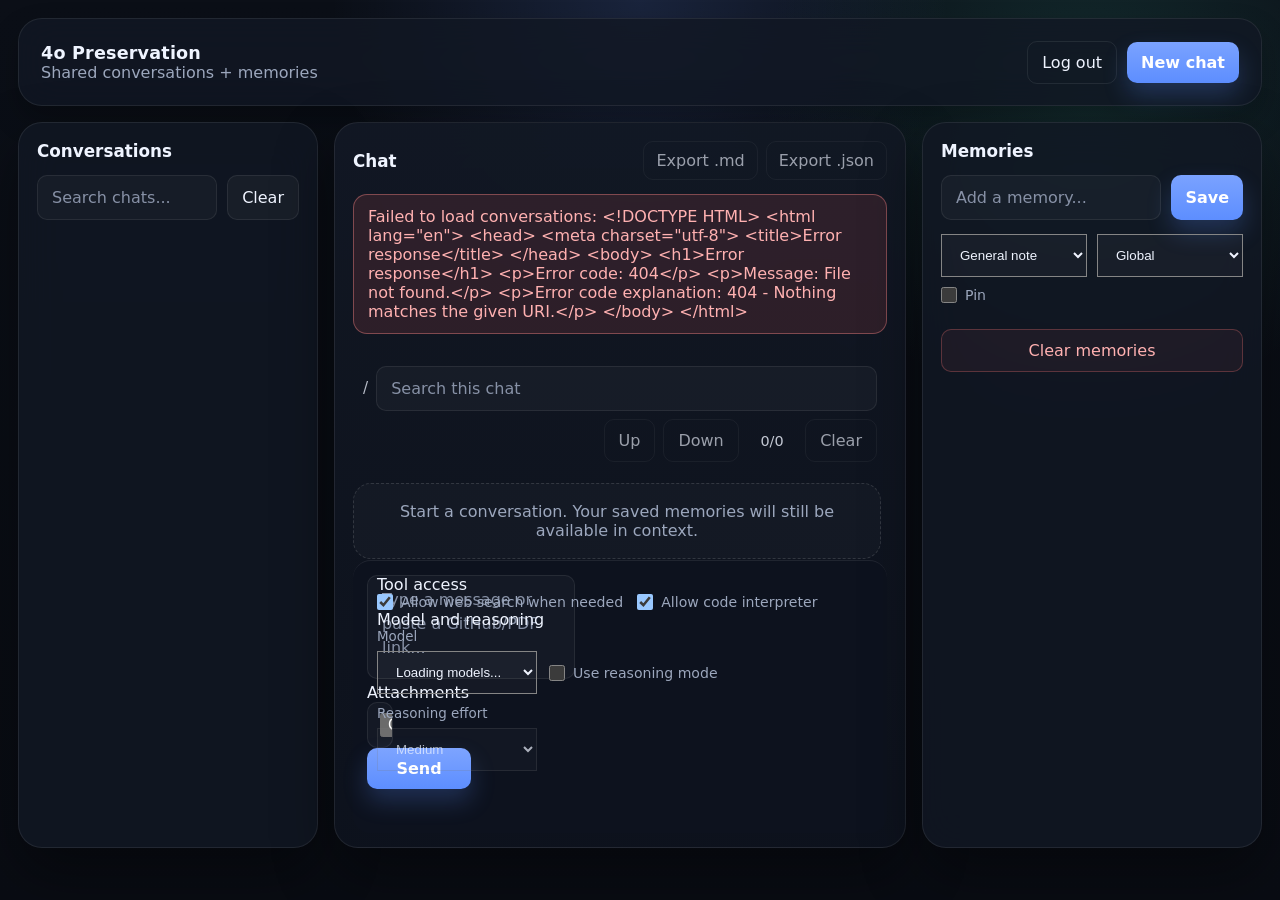
==== commit 2d6fe85c: "Update index.html UI improvements and bug fixes" ====
--- a/static/index.html
+++ b/static/index.html
@@ -78,7 +78,7 @@
                 aria-expanded="false"
                 aria-controls="composerTools"
               >
-                Tools
+                Options
               </button>
             </div>
           </div>
@@ -107,74 +107,96 @@
         <div class="messages" id="messageList" aria-live="polite"></div>
         
         <div class="composer">
-          <textarea
-            id="messageInput"
-            placeholder="Type a message or paste a GitHub/PDF link..."
-            aria-label="Message input"
-          ></textarea>
-        
-          <div
-            id="imageCommandHint"
-            class="composer-hint"
-            hidden
-            aria-live="polite"
-            aria-hidden="true"
-          >
-            <strong>/image options:</strong>
-            <code>model=gpt-image-1.5|gpt-image-1|gpt-image-1-mini|dall-e-3|dall-e-2</code>,
-            <code>size=1024x1024|1024x1536|1536x1024|auto</code>,
-            <code>quality=low|medium|high|auto</code>,
-            <code>background=transparent|opaque|auto</code>,
-            <code>output_format=png|webp|jpeg</code>.
-            Example:
-            <code>/image size=1536x1024 quality=high background=transparent A glass spaceship in a desert</code>
-          </div>
-        
+          <div class="composer-main">
+            <textarea
+              id="messageInput"
+              placeholder="Type a message or paste a GitHub/PDF link..."
+              aria-label="Message input"
+            ></textarea>
+
+            <div
+              id="composerContext"
+              class="composer-context"
+              hidden
+              aria-live="polite"
+            >
+              <div id="composerContextChips" class="composer-context-chips"></div>
+            </div>
+
+            <div
+              id="imageCommandHint"
+              class="composer-hint"
+              hidden
+              aria-live="polite"
+              aria-hidden="true"
+            >
+              <strong>/image options:</strong>
+              <code>model=gpt-image-1.5|gpt-image-1|gpt-image-1-mini|dall-e-3|dall-e-2</code>,
+              <code>size=1024x1024|1024x1536|1536x1024|auto</code>,
+              <code>quality=low|medium|high|auto</code>,
+              <code>background=transparent|opaque|auto</code>,
+              <code>output_format=png|webp|jpeg</code>.
+              Example:
+              <code>/image size=1536x1024 quality=high background=transparent A glass spaceship in a desert</code>
+            </div>
+
+            <div class="composer-footer">
+              <label class="composer-file-field">
+                <span class="composer-section-label">Attachments</span>
+                <input
+                  type="file"
+                  id="fileInput"
+                  multiple
+                  accept="image/*,.pdf,.txt,.md,.markdown,.csv,.tsv,.json,.jsonl,.py,.js,.ts,.tsx,.jsx,.html,.css,.xml,.yaml,.yml,.log,.toml,.ini,.cfg,.sql"
+                  aria-label="Attach files"
+                />
+              </label>
+
+              <div class="composer-actions">
+                <button class="secondary" id="cancelResponseBtn" type="button" hidden disabled>Cancel</button>
+                <button class="primary" id="sendMessage" type="button">Send</button>
+              </div>
+            </div>
+          </div>
+
           <div id="composerTools" class="composer-tools">
-            <input
-              type="file"
-              id="fileInput"
-              multiple
-              accept="image/*,.pdf,.txt,.md,.markdown,.csv,.tsv,.json,.jsonl,.py,.js,.ts,.tsx,.jsx,.html,.css,.xml,.yaml,.yml,.log,.toml,.ini,.cfg,.sql"
-              aria-label="Attach files"
-            />
-          
-            <div class="composer-toggles">
-              <label class="search-toggle">
-                <input type="checkbox" id="enableWebSearch" checked />
-                Allow web search when needed
-              </label>
-              <label class="search-toggle">
-                <input type="checkbox" id="enableCodeInterpreter" checked />
-                Allow code interpreter
-              </label>
-            </div>
-
-            <div class="composer-model-controls">
-              <label class="composer-setting">
-                <span>Model</span>
-                <select id="modelSelect" aria-label="Model">
-                  <option value="">Loading models...</option>
-                </select>
-              </label>
-              <label class="search-toggle reasoning-toggle">
-                <input type="checkbox" id="enableReasoning" />
-                Use reasoning mode
-              </label>
-              <label class="composer-setting">
-                <span>Reasoning effort</span>
-                <select id="reasoningEffort" aria-label="Reasoning effort" disabled>
-                  <option value="low">Low</option>
-                  <option value="medium" selected>Medium</option>
-                  <option value="high">High</option>
-                </select>
-              </label>
-            </div>
-          </div>
-        
-          <div class="composer-actions">
-            <button class="secondary" id="cancelResponseBtn" type="button" hidden disabled>Cancel</button>
-            <button class="primary" id="sendMessage" type="button">Send</button>
+            <section class="composer-tool-card">
+              <div class="composer-card-title">Tool access</div>
+              <div class="composer-toggles">
+                <label class="search-toggle">
+                  <input type="checkbox" id="enableWebSearch" checked />
+                  Allow web search when needed
+                </label>
+                <label class="search-toggle">
+                  <input type="checkbox" id="enableCodeInterpreter" checked />
+                  Allow code interpreter
+                </label>
+              </div>
+            </section>
+
+            <section class="composer-tool-card">
+              <div class="composer-card-title">Model and reasoning</div>
+              <div class="composer-model-controls">
+                <label class="composer-setting">
+                  <span>Model</span>
+                  <select id="modelSelect" aria-label="Model">
+                    <option value="">Loading models...</option>
+                  </select>
+                </label>
+                <label class="search-toggle reasoning-toggle">
+                  <input type="checkbox" id="enableReasoning" />
+                  Use reasoning mode
+                </label>
+                <label class="composer-setting">
+                  <span>Reasoning effort</span>
+                  <select id="reasoningEffort" aria-label="Reasoning effort" disabled>
+                    <option value="low">Low</option>
+                    <option value="medium" selected>Medium</option>
+                    <option value="high">High</option>
+                  </select>
+                </label>
+              </div>
+            </section>
           </div>
         </div>
       </section>
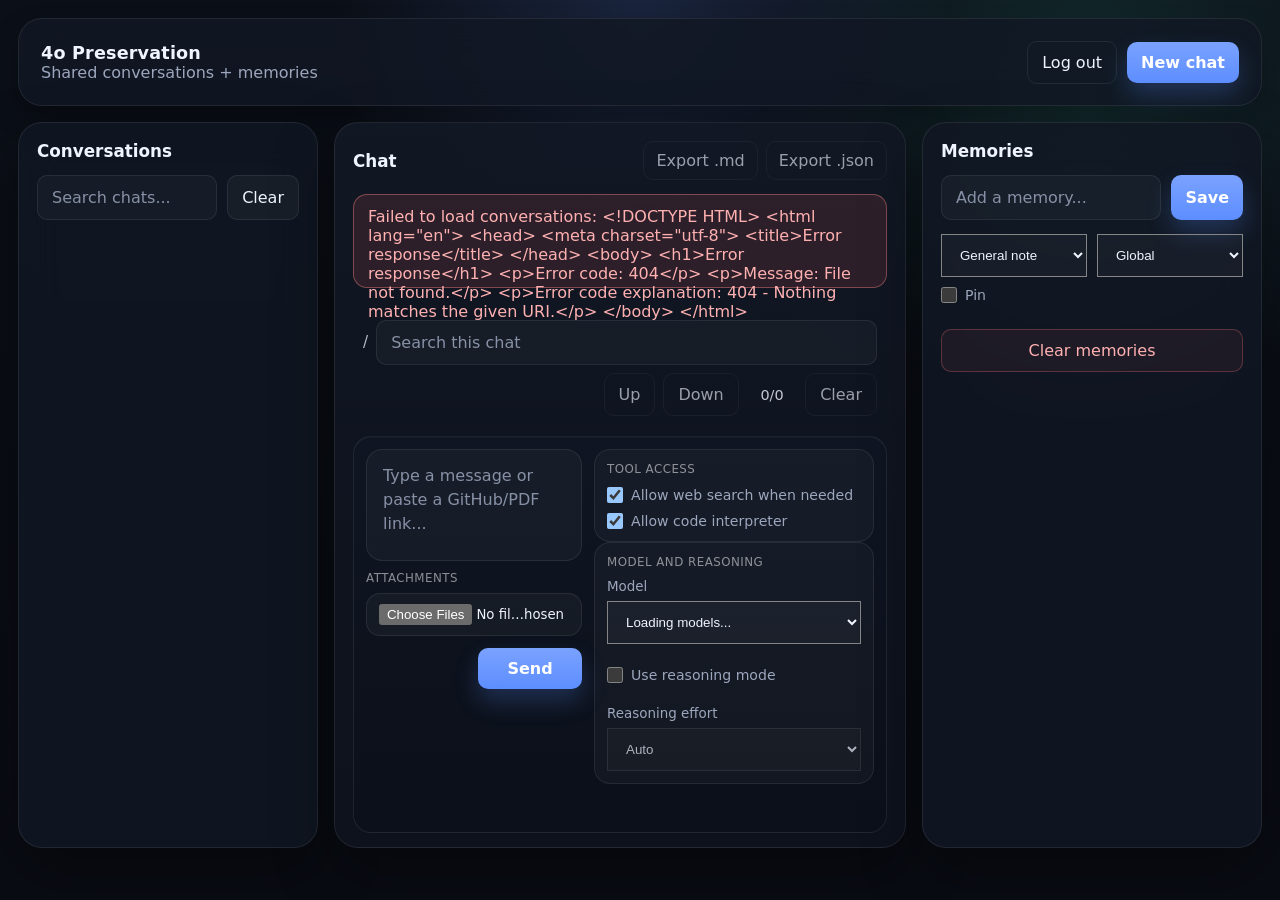
==== commit 921b67ed: "Add files via upload" ====
--- a/static/index.html
+++ b/static/index.html
@@ -190,8 +190,9 @@
                 <label class="composer-setting">
                   <span>Reasoning effort</span>
                   <select id="reasoningEffort" aria-label="Reasoning effort" disabled>
+                    <option value="auto" selected>Auto</option>
                     <option value="low">Low</option>
-                    <option value="medium" selected>Medium</option>
+                    <option value="medium">Medium</option>
                     <option value="high">High</option>
                   </select>
                 </label>
--- a/static/styles.css
+++ b/static/styles.css
@@ -431,6 +431,218 @@
   font-size: 0.85rem;
 }
 
+.attachment-card-list {
+  display: flex;
+  flex-direction: column;
+  gap: 10px;
+  width: min(78ch, 84%);
+}
+
+.message-row.user .attachment-card-list {
+  align-self: flex-end;
+}
+
+.attachment-card {
+  display: flex;
+  gap: 12px;
+  align-items: stretch;
+  padding: 10px;
+  border-radius: 16px;
+  border: 1px solid rgba(255, 255, 255, 0.08);
+  background: rgba(255, 255, 255, 0.035);
+  overflow: hidden;
+}
+
+.attachment-card.image {
+  background: linear-gradient(180deg, rgba(122, 162, 255, 0.08), rgba(255, 255, 255, 0.03));
+}
+
+.attachment-card.file {
+  background: linear-gradient(180deg, rgba(255, 255, 255, 0.04), rgba(255, 255, 255, 0.025));
+}
+
+.attachment-card-thumb-wrap {
+  flex: 0 0 112px;
+  width: 112px;
+  border-radius: 12px;
+  overflow: hidden;
+  background: rgba(255, 255, 255, 0.04);
+  border: 1px solid rgba(255, 255, 255, 0.07);
+  cursor: zoom-in;
+}
+
+.attachment-card-thumb {
+  display: block;
+  width: 100%;
+  height: 100%;
+  min-height: 84px;
+  max-height: 112px;
+  object-fit: cover;
+}
+
+.attachment-card-icon {
+  flex: 0 0 70px;
+  display: inline-flex;
+  align-items: center;
+  justify-content: center;
+  min-height: 70px;
+  border-radius: 12px;
+  background: rgba(255, 255, 255, 0.055);
+  border: 1px solid rgba(255, 255, 255, 0.08);
+  color: rgba(236, 242, 255, 0.92);
+  font-size: 0.8rem;
+  font-weight: 700;
+  letter-spacing: 0.06em;
+}
+
+.attachment-card-body {
+  display: flex;
+  flex-direction: column;
+  justify-content: center;
+  gap: 6px;
+  min-width: 0;
+}
+
+.attachment-card-actions {
+  display: flex;
+  flex-wrap: wrap;
+  gap: 8px;
+  margin-top: 2px;
+}
+
+.attachment-card-action {
+  padding: 7px 10px;
+  font-size: 0.82rem;
+}
+
+.attachment-card-title {
+  font-size: 0.95rem;
+  font-weight: 600;
+  color: rgba(245, 248, 255, 0.96);
+  overflow-wrap: anywhere;
+}
+
+.attachment-card-meta {
+  font-size: 0.8rem;
+  color: rgba(255, 255, 255, 0.62);
+  overflow-wrap: anywhere;
+}
+
+.attachment-card-excerpt {
+  font-size: 0.82rem;
+  line-height: 1.45;
+  color: rgba(240, 245, 255, 0.78);
+  display: -webkit-box;
+  -webkit-line-clamp: 4;
+  -webkit-box-orient: vertical;
+  overflow: hidden;
+}
+
+.attachment-lightbox {
+  position: fixed;
+  inset: 0;
+  z-index: 80;
+  display: flex;
+  align-items: center;
+  justify-content: center;
+  padding: 24px;
+  background: rgba(6, 10, 18, 0.78);
+  backdrop-filter: blur(6px);
+}
+
+.attachment-lightbox[hidden] {
+  display: none !important;
+}
+
+.attachment-lightbox-dialog {
+  display: flex;
+  flex-direction: column;
+  gap: 12px;
+  max-width: min(92vw, 1100px);
+  max-height: 92vh;
+}
+
+.attachment-lightbox-close {
+  align-self: flex-end;
+}
+
+.attachment-lightbox-image {
+  display: block;
+  max-width: 100%;
+  max-height: calc(92vh - 56px);
+  border-radius: 16px;
+  border: 1px solid rgba(255, 255, 255, 0.12);
+  box-shadow: 0 24px 60px rgba(0, 0, 0, 0.42);
+  background: rgba(255, 255, 255, 0.03);
+}
+
+.attachment-preview {
+  position: fixed;
+  inset: 0;
+  z-index: 82;
+  display: flex;
+  align-items: center;
+  justify-content: center;
+  padding: 24px;
+  background: rgba(6, 10, 18, 0.78);
+  backdrop-filter: blur(6px);
+}
+
+.attachment-preview[hidden] {
+  display: none !important;
+}
+
+.attachment-preview-dialog {
+  display: flex;
+  flex-direction: column;
+  gap: 12px;
+  width: min(96vw, 1040px);
+  max-height: 92vh;
+  padding: 16px;
+  border-radius: 18px;
+  border: 1px solid rgba(255, 255, 255, 0.09);
+  background: linear-gradient(180deg, rgba(17, 23, 35, 0.98), rgba(11, 16, 26, 0.99));
+  box-shadow: 0 24px 60px rgba(0, 0, 0, 0.42);
+}
+
+.attachment-preview-header {
+  display: flex;
+  align-items: center;
+  justify-content: space-between;
+  gap: 12px;
+}
+
+.attachment-preview-title {
+  min-width: 0;
+  font-size: 0.96rem;
+  font-weight: 600;
+  color: rgba(245, 248, 255, 0.96);
+  overflow-wrap: anywhere;
+}
+
+.attachment-preview-frame {
+  width: 100%;
+  min-height: 72vh;
+  border: 1px solid rgba(255, 255, 255, 0.08);
+  border-radius: 14px;
+  background: #fff;
+}
+
+.attachment-preview-text {
+  margin: 0;
+  width: 100%;
+  max-height: 72vh;
+  overflow: auto;
+  padding: 14px 16px;
+  border-radius: 14px;
+  border: 1px solid rgba(255, 255, 255, 0.08);
+  background: rgba(255, 255, 255, 0.03);
+  color: rgba(245, 248, 255, 0.94);
+  white-space: pre-wrap;
+  overflow-wrap: anywhere;
+  line-height: 1.5;
+}
+
 .composer {
 
  display: grid;
@@ -1876,4 +2088,275 @@
     min-height: 44px !important;
     max-height: 72px !important;
   }
-}
+
+  .attachment-card-list {
+    width: 100%;
+  }
+
+  .attachment-card {
+    padding: 9px;
+    gap: 10px;
+  }
+
+  .attachment-card-thumb-wrap {
+    flex-basis: 92px;
+    width: 92px;
+  }
+
+  .attachment-card-icon {
+    flex-basis: 60px;
+    min-height: 60px;
+  }
+
+  .attachment-lightbox {
+    padding: 12px;
+  }
+
+  .attachment-preview {
+    padding: 12px;
+  }
+
+  .attachment-preview-dialog {
+    width: 100%;
+    max-height: 94vh;
+    padding: 12px;
+  }
+
+  .attachment-preview-frame {
+    min-height: 60vh;
+  }
+}
+
+/* --- Composer redesign --- */
+.panel-chat .composer {
+  display: grid;
+  grid-template-columns: minmax(0, 1.55fr) minmax(280px, 0.95fr);
+  gap: 12px;
+  align-items: start;
+  padding: 12px;
+  margin-top: auto;
+  border: 1px solid rgba(255, 255, 255, 0.08);
+  border-top: 1px solid rgba(255, 255, 255, 0.08);
+  border-radius: 18px;
+  background:
+    linear-gradient(180deg, rgba(16, 22, 34, 0.96), rgba(11, 16, 26, 0.98));
+  box-shadow: inset 0 1px 0 rgba(255, 255, 255, 0.03);
+}
+
+.composer-main {
+  display: flex;
+  flex-direction: column;
+  gap: 10px;
+  min-width: 0;
+}
+
+.panel-chat .composer textarea#messageInput {
+  min-height: 112px;
+  padding: 14px 16px;
+  border-radius: 16px;
+  background: rgba(255, 255, 255, 0.035);
+  border: 1px solid rgba(255, 255, 255, 0.08);
+}
+
+.composer-context {
+  display: flex;
+  align-items: center;
+  min-height: 0;
+}
+
+.composer-context[hidden] {
+  display: none;
+}
+
+.composer-context-chips {
+  display: flex;
+  flex-wrap: wrap;
+  gap: 8px;
+}
+
+.composer-context-chip {
+  display: inline-flex;
+  align-items: center;
+  gap: 8px;
+  padding: 7px 10px;
+  border-radius: 999px;
+  font-size: 0.8rem;
+  line-height: 1.2;
+  border: 1px solid rgba(255, 255, 255, 0.1);
+  background: rgba(255, 255, 255, 0.05);
+  color: rgba(240, 245, 255, 0.9);
+}
+
+.composer-context-chip.reanalyze {
+  border-color: rgba(213, 154, 255, 0.24);
+  background: rgba(115, 76, 160, 0.18);
+  color: rgba(246, 231, 255, 0.94);
+}
+
+.composer-context-chip.editing {
+  border-color: rgba(123, 189, 255, 0.24);
+  background: rgba(67, 123, 204, 0.16);
+  color: rgba(224, 237, 255, 0.94);
+}
+
+.composer-context-chip.attachments {
+  border-color: rgba(103, 206, 138, 0.24);
+  background: rgba(59, 137, 88, 0.16);
+  color: rgba(226, 255, 236, 0.94);
+}
+
+.composer-context-remove {
+  padding: 0;
+  width: 18px;
+  height: 18px;
+  min-height: 18px;
+  border: none;
+  background: transparent;
+  color: inherit;
+  font-size: 0.95rem;
+  line-height: 1;
+  opacity: 0.8;
+}
+
+.composer-context-remove:hover:not(:disabled) {
+  transform: none;
+  opacity: 1;
+}
+
+.composer-footer {
+  display: flex;
+  align-items: end;
+  justify-content: space-between;
+  gap: 12px;
+  flex-wrap: wrap;
+}
+
+.composer-file-field {
+  display: flex;
+  flex-direction: column;
+  gap: 7px;
+  min-width: min(100%, 320px);
+  color: var(--muted);
+  font-size: 0.83rem;
+}
+
+.composer-section-label,
+.composer-card-title {
+  font-size: 0.74rem;
+  line-height: 1.2;
+  letter-spacing: 0.04em;
+  text-transform: uppercase;
+  color: rgba(255, 255, 255, 0.52);
+}
+
+.composer #fileInput {
+  width: 100%;
+  min-width: 0;
+  padding: 10px 12px;
+  border-radius: 14px;
+  background: rgba(255, 255, 255, 0.035);
+  border: 1px solid rgba(255, 255, 255, 0.08);
+}
+
+.composer-actions {
+  display: flex;
+  align-items: center;
+  gap: 10px;
+  margin-left: auto;
+}
+
+.composer-tools {
+  display: grid;
+  gap: 10px;
+  min-width: 0;
+}
+
+.composer-tool-card {
+  display: flex;
+  flex-direction: column;
+  gap: 10px;
+  padding: 12px;
+  border-radius: 16px;
+  border: 1px solid rgba(255, 255, 255, 0.08);
+  background: rgba(255, 255, 255, 0.03);
+}
+
+.composer-toggles,
+.composer-model-controls {
+  display: flex;
+  flex-wrap: wrap;
+  gap: 10px 12px;
+}
+
+.composer-setting {
+  flex: 1 1 150px;
+  min-width: 0;
+}
+
+.composer-setting select {
+  width: 100%;
+}
+
+.reasoning-toggle {
+  min-height: 42px;
+  align-self: end;
+}
+
+@media (max-width: 1100px) and (orientation: portrait) {
+  .panel-chat .composer {
+    grid-template-columns: 1fr;
+  }
+}
+
+@media (max-width: 760px) {
+  .panel-chat .composer {
+    grid-template-columns: 1fr !important;
+    gap: 8px !important;
+    padding: 8px !important;
+    border-radius: 16px !important;
+  }
+
+  .panel-chat .composer textarea#messageInput {
+    min-height: 58px !important;
+    max-height: 124px !important;
+  }
+
+  .composer-footer {
+    flex-direction: column;
+    align-items: stretch;
+  }
+
+  .composer-file-field {
+    min-width: 0;
+  }
+
+  .composer-actions {
+    width: 100%;
+    margin-left: 0;
+  }
+
+  .composer-actions button,
+  #sendMessage {
+    flex: 1 1 0;
+  }
+
+  .composer-tools {
+    display: none;
+  }
+
+  .composer-tools.open {
+    display: grid !important;
+  }
+
+  .composer-tool-card {
+    padding: 10px;
+    border-radius: 14px;
+  }
+
+  .composer-model-controls,
+  .composer-toggles {
+    display: grid !important;
+    grid-template-columns: 1fr;
+    gap: 8px;
+  }
+}
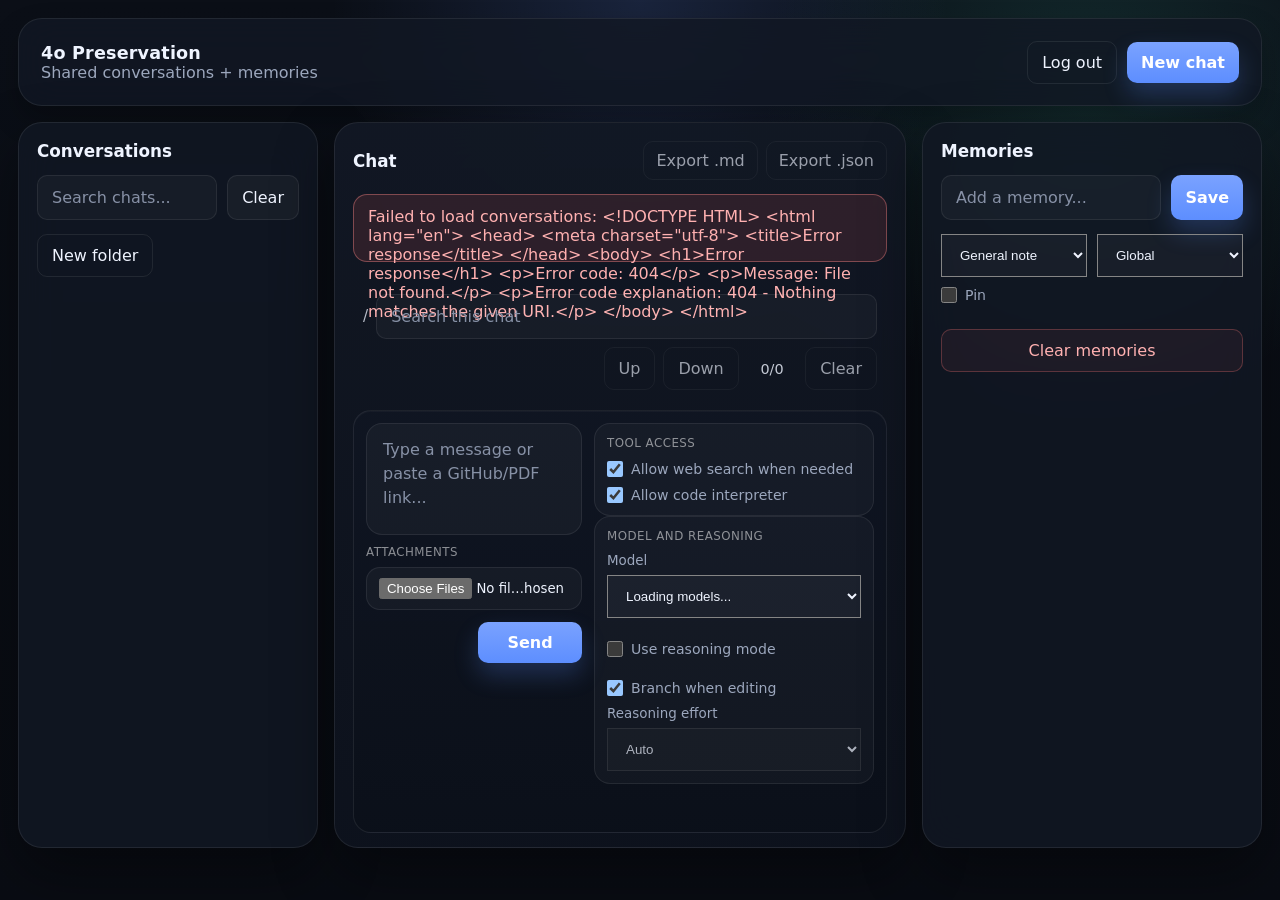
==== commit 5989f1eb: "Add folders and configurable edit branching" ====
--- a/static/index.html
+++ b/static/index.html
@@ -62,6 +62,9 @@
         </div>
 
         <div class="mobile-history-hint">Your synced chat history lives here.</div>
+        <div class="row">
+          <button id="createFolderBtn" type="button" class="secondary">New folder</button>
+        </div>
         <div class="list" id="conversationList" aria-live="polite"></div>
       </section>
 
@@ -186,6 +189,10 @@
                 <label class="search-toggle reasoning-toggle">
                   <input type="checkbox" id="enableReasoning" />
                   Use reasoning mode
+                </label>
+                <label class="search-toggle">
+                  <input type="checkbox" id="enableEditBranching" checked />
+                  Branch when editing
                 </label>
                 <label class="composer-setting">
                   <span>Reasoning effort</span>
--- a/static/styles.css
+++ b/static/styles.css
@@ -268,8 +268,13 @@
 
 .list-item {
   display: grid;
-  grid-template-columns: minmax(0, 1fr) auto;
+  grid-template-columns: minmax(0, 1fr) auto auto;
   gap: 8px;
+}
+
+.list-item.pinned button:first-child {
+  border-color: rgba(255, 205, 112, 0.32);
+  background: linear-gradient(180deg, rgba(255, 205, 112, 0.12), rgba(122, 162, 255, 0.06));
 }
 
 .list-item button {
@@ -296,6 +301,15 @@
   color: var(--danger);
   border-color: rgba(255, 118, 118, 0.22);
   background: rgba(255, 118, 118, 0.06);
+}
+
+.list-item .conversation-pin {
+  min-width: 42px;
+  padding-inline: 0;
+  text-align: center;
+  color: #ffd987;
+  border-color: rgba(255, 205, 112, 0.24);
+  background: rgba(255, 205, 112, 0.07);
 }
 
 .status {
@@ -396,6 +410,12 @@
 
 .message-action-button {
   padding: 7px 10px;
+  font-size: 0.85rem;
+}
+
+.message-action-select {
+  min-width: 136px;
+  padding: 7px 9px;
   font-size: 0.85rem;
 }
 
@@ -2205,19 +2225,48 @@
   color: rgba(226, 255, 236, 0.94);
 }
 
+.composer-context-chip.draft-attachment {
+  max-width: min(100%, 360px);
+  border-radius: 10px;
+}
+
+.composer-context-chip.draft-attachment span {
+  min-width: 0;
+  overflow: hidden;
+  text-overflow: ellipsis;
+  white-space: nowrap;
+}
+
+.composer-context-chip.clear-attachments {
+  border-style: dashed;
+}
+
+.composer-context-preview,
 .composer-context-remove {
   padding: 0;
+  border: none;
+  background: transparent;
+  color: inherit;
+  line-height: 1;
+  opacity: 0.8;
+}
+
+.composer-context-preview {
+  width: auto;
+  min-height: 0;
+  font-size: 0.76rem;
+  text-decoration: underline;
+  text-underline-offset: 2px;
+}
+
+.composer-context-remove {
   width: 18px;
   height: 18px;
   min-height: 18px;
-  border: none;
-  background: transparent;
-  color: inherit;
   font-size: 0.95rem;
-  line-height: 1;
-  opacity: 0.8;
-}
-
+}
+
+.composer-context-preview:hover:not(:disabled),
 .composer-context-remove:hover:not(:disabled) {
   transform: none;
   opacity: 1;
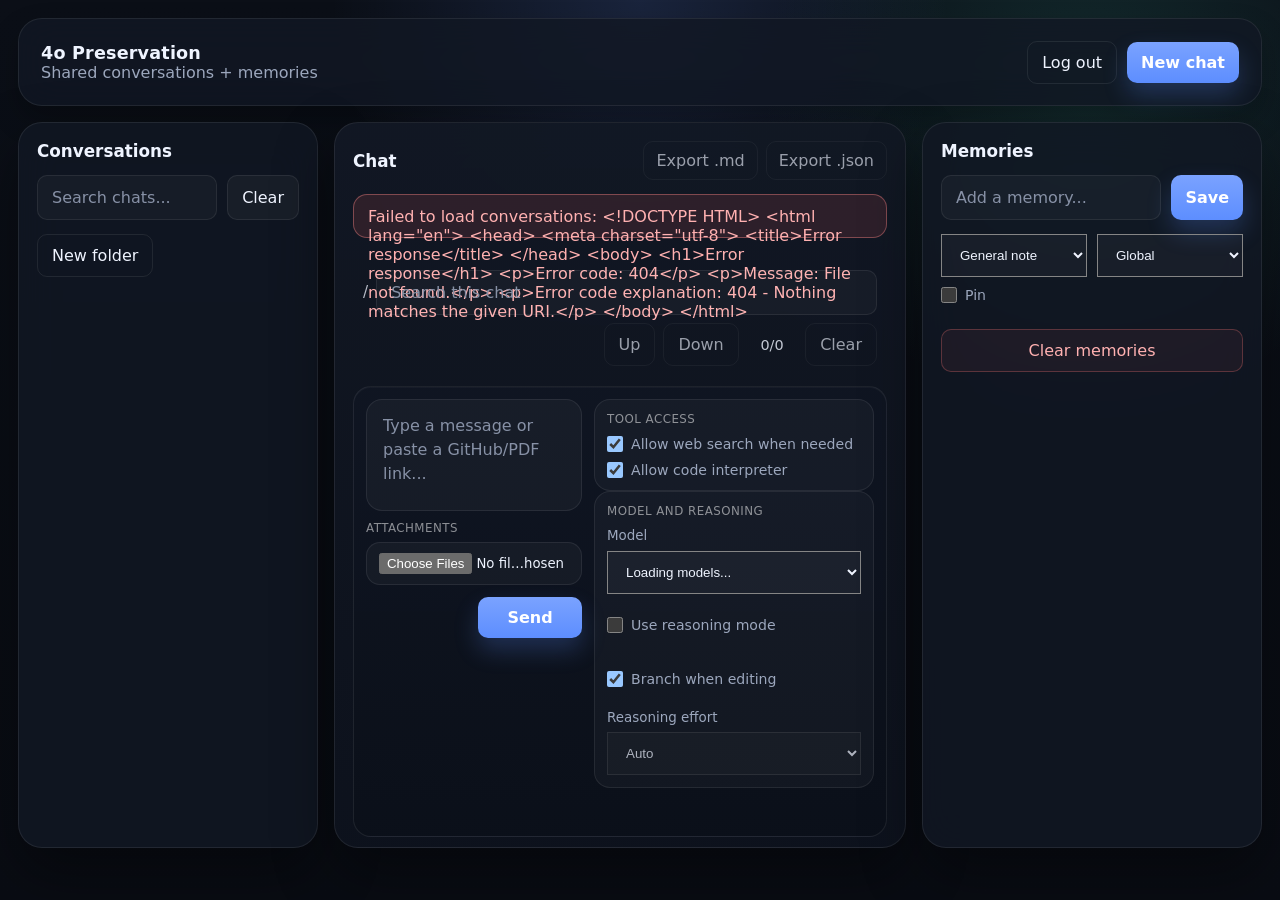
==== commit 2b21f0fd: "Add files via upload Bug fixes" ====
--- a/static/index.html
+++ b/static/index.html
@@ -186,14 +186,16 @@
                     <option value="">Loading models...</option>
                   </select>
                 </label>
-                <label class="search-toggle reasoning-toggle">
-                  <input type="checkbox" id="enableReasoning" />
-                  Use reasoning mode
-                </label>
-                <label class="search-toggle">
-                  <input type="checkbox" id="enableEditBranching" checked />
-                  Branch when editing
-                </label>
+                <div class="composer-inline-toggles">
+                  <label class="search-toggle reasoning-toggle">
+                    <input type="checkbox" id="enableReasoning" />
+                    Use reasoning mode
+                  </label>
+                  <label class="search-toggle branch-toggle">
+                    <input type="checkbox" id="enableEditBranching" checked />
+                    Branch when editing
+                  </label>
+                </div>
                 <label class="composer-setting">
                   <span>Reasoning effort</span>
                   <select id="reasoningEffort" aria-label="Reasoning effort" disabled>
--- a/static/styles.css
+++ b/static/styles.css
@@ -37,12 +37,8 @@
 
 body {
   font-family:
-    Inter,
+    system-ui,
     ui-sans-serif,
-    system-ui,
-    -apple-system,
-    BlinkMacSystemFont,
-    "Segoe UI",
     sans-serif;
   background: var(--bg-accent);
   color: var(--text);
@@ -268,11 +264,12 @@
 
 .list-item {
   display: grid;
-  grid-template-columns: minmax(0, 1fr) auto auto;
+  grid-template-columns: minmax(0, 1fr) auto;
   gap: 8px;
-}
-
-.list-item.pinned button:first-child {
+  align-items: stretch;
+}
+
+.list-item.pinned .list-primary {
   border-color: rgba(255, 205, 112, 0.32);
   background: linear-gradient(180deg, rgba(255, 205, 112, 0.12), rgba(122, 162, 255, 0.06));
 }
@@ -284,15 +281,21 @@
   background: rgba(255, 255, 255, 0.04);
 }
 
-.list-item button:first-child {
+.list-primary {
   padding: 14px;
   line-height: 1.45;
 }
 
-.list-item button:first-child:hover,
-.list-item button.active {
+.list-primary:hover,
+.list-primary.active {
   border-color: rgba(122, 162, 255, 0.36);
   background: linear-gradient(180deg, rgba(122, 162, 255, 0.14), rgba(122, 162, 255, 0.08));
+}
+
+.list-item-actions {
+  display: inline-flex;
+  align-items: stretch;
+  gap: 8px;
 }
 
 .list-item .danger {
@@ -769,7 +772,19 @@
   min-width: 0;
 }
 
+.composer-inline-toggles {
+  display: inline-flex;
+  flex-wrap: wrap;
+  align-items: end;
+  gap: 12px;
+}
+
 .reasoning-toggle {
+  min-height: 42px;
+  align-self: end;
+}
+
+.branch-toggle {
   min-height: 42px;
   align-self: end;
 }
@@ -2408,4 +2423,10 @@
     grid-template-columns: 1fr;
     gap: 8px;
   }
-}
+
+  .composer-inline-toggles {
+    display: grid;
+    grid-template-columns: 1fr;
+    gap: 8px;
+  }
+}
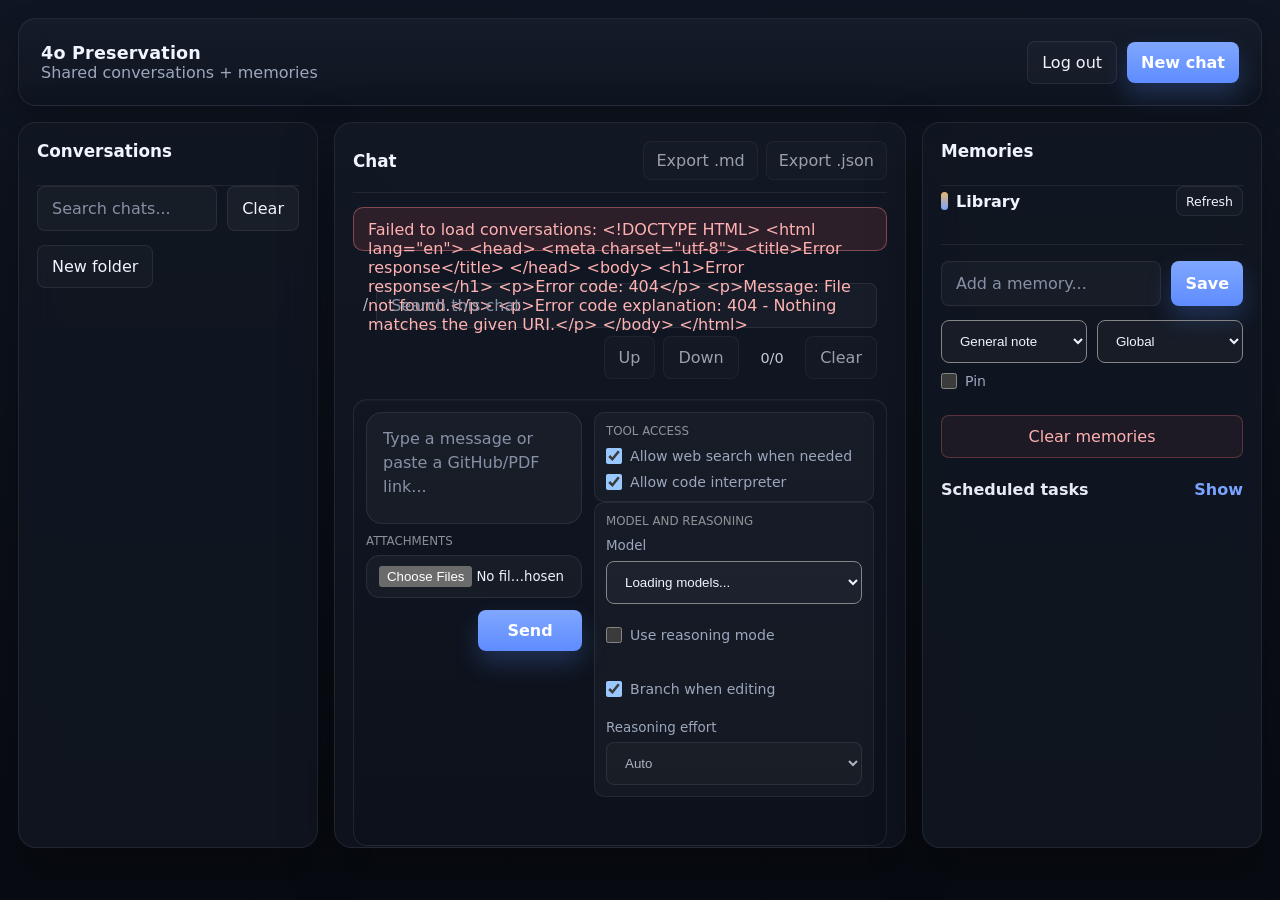
==== commit 032f5ab5: "Add files via upload Library and UI improvements" ====
--- a/static/index.html
+++ b/static/index.html
@@ -224,7 +224,15 @@
         </button>
        </div>
 
-        <div class="row">
+        <section class="library-section" aria-label="Assistant-created library">
+          <div class="library-heading">
+            <h3>Library</h3>
+            <button id="refreshLibrary" type="button" class="secondary">Refresh</button>
+          </div>
+          <div id="libraryList" class="library-list" aria-live="polite"></div>
+        </section>
+
+        <div class="row memory-add-row">
           <input
             type="text"
             id="memoryInput"
@@ -257,6 +265,78 @@
         <div id="memorySuggestions" class="list memory-suggestions" aria-live="polite"></div>
         <div class="list" id="memoryList" aria-live="polite"></div>
         <button id="clearMemories" type="button">Clear memories</button>
+
+        <section class="scheduled-task-section" aria-label="Scheduled tasks">
+          <button
+            id="scheduledTaskToggle"
+            type="button"
+            class="scheduled-task-toggle"
+            aria-expanded="false"
+            aria-controls="scheduledTaskContent"
+          >
+            <span>Scheduled tasks</span>
+            <span id="scheduledTaskToggleLabel">Show</span>
+          </button>
+
+          <div id="scheduledTaskContent" class="scheduled-task-content" hidden>
+            <div class="row">
+              <input
+                type="text"
+                id="scheduledTaskName"
+                placeholder="Task name..."
+                aria-label="Scheduled task name"
+                autocomplete="off"
+              />
+            </div>
+
+            <div class="row">
+              <textarea
+                id="scheduledTaskPrompt"
+                placeholder="What should the assistant do when this runs?"
+                aria-label="Scheduled task prompt"
+              ></textarea>
+            </div>
+
+            <div class="row scheduled-task-controls">
+              <input type="datetime-local" id="scheduledTaskRunAt" aria-label="Scheduled run time" />
+              <select id="scheduledTaskType" aria-label="Schedule recurrence">
+                <option value="once">One time</option>
+                <option value="daily">Every day</option>
+                <option value="weekly">Every week</option>
+              </select>
+              <select id="scheduledTaskTargetMode" aria-label="Scheduled task target">
+                <option value="new">New chat each run</option>
+                <option value="conversation">Current chat</option>
+              </select>
+            </div>
+
+            <div class="row scheduled-task-options">
+              <label class="search-toggle memory-pin-toggle">
+                <input type="checkbox" id="scheduledTaskEnabled" checked />
+                Enabled
+              </label>
+              <label class="search-toggle memory-pin-toggle">
+                <input type="checkbox" id="scheduledTaskWebSearch" checked />
+                Web search
+              </label>
+              <label class="search-toggle memory-pin-toggle">
+                <input type="checkbox" id="scheduledTaskCodeInterpreter" checked />
+                Code interpreter
+              </label>
+            </div>
+
+            <div class="scheduled-task-note">
+              Tasks save the current model and reasoning settings from the composer.
+            </div>
+
+            <div class="row scheduled-task-actions">
+              <button class="primary" id="saveScheduledTask" type="button">Save task</button>
+              <button id="cancelScheduledTask" type="button" hidden disabled>Cancel edit</button>
+            </div>
+
+            <div id="scheduledTaskList" class="list" aria-live="polite"></div>
+          </div>
+        </section>
       </section>
     </main>
 
--- a/static/styles.css
+++ b/static/styles.css
@@ -216,6 +216,11 @@
   overflow: hidden;
 }
 
+.panel-memories {
+  overflow-y: auto;
+  overflow-x: hidden;
+}
+
 .panel-chat {
   background: linear-gradient(180deg, rgba(18, 24, 36, 0.95) 0%, rgba(13, 18, 29, 0.98) 100%);
 }
@@ -232,6 +237,11 @@
 h2 {
   margin: 0 0 14px;
   font-size: 1.05rem;
+}
+
+h3 {
+  margin: 0;
+  font-size: 1rem;
 }
 
 .search-row,
@@ -404,6 +414,50 @@
 
 .message-row.assistant {
   align-items: flex-start;
+}
+
+.message-image-previews {
+  display: grid;
+  grid-template-columns: repeat(auto-fit, minmax(150px, 1fr));
+  gap: 10px;
+  width: min(78ch, 84%);
+}
+
+.message-image-preview-card {
+  display: flex;
+  flex-direction: column;
+  gap: 6px;
+  padding: 8px;
+  border-radius: var(--radius-md);
+  border: 1px solid var(--border);
+  background: rgba(255, 255, 255, 0.04);
+  text-decoration: none;
+  color: inherit;
+  overflow: hidden;
+}
+
+.message-image-preview-card:hover {
+  border-color: rgba(122, 162, 255, 0.36);
+  background: rgba(122, 162, 255, 0.08);
+}
+
+.message-image-preview-img {
+  width: 100%;
+  aspect-ratio: 16 / 10;
+  object-fit: cover;
+  border-radius: 12px;
+  background: rgba(255, 255, 255, 0.05);
+}
+
+.message-image-preview-label {
+  font-size: 0.9rem;
+  font-weight: 600;
+  line-height: 1.35;
+}
+
+.message-image-preview-source {
+  font-size: 0.78rem;
+  color: var(--muted);
 }
 
 .message-actions {
@@ -878,6 +932,104 @@
   background: rgba(255, 255, 255, 0.035);
 }
 
+.library-section {
+  display: flex;
+  flex-direction: column;
+  gap: 10px;
+  margin-bottom: 18px;
+  padding-bottom: 18px;
+  border-bottom: 1px solid var(--border);
+}
+
+.library-heading {
+  display: flex;
+  align-items: center;
+  justify-content: space-between;
+  gap: 10px;
+}
+
+.library-heading button {
+  min-height: 34px;
+  padding: 7px 10px;
+}
+
+.library-list {
+  display: flex;
+  flex-direction: column;
+  gap: 10px;
+}
+
+.library-empty {
+  padding: 12px 0;
+  font-size: 0.88rem;
+}
+
+.library-item {
+  display: grid;
+  grid-template-columns: 64px minmax(0, 1fr);
+  gap: 10px;
+  padding: 10px;
+  border: 1px solid var(--border);
+  border-radius: var(--radius-md);
+  background: rgba(255, 255, 255, 0.035);
+}
+
+.library-preview {
+  display: grid;
+  place-items: center;
+  width: 64px;
+  aspect-ratio: 1;
+  padding: 0;
+  overflow: hidden;
+  border-radius: var(--radius-sm);
+  background: rgba(122, 162, 255, 0.08);
+  color: rgba(226, 236, 255, 0.9);
+  font-size: 0.72rem;
+  font-weight: 800;
+}
+
+.library-preview img {
+  width: 100%;
+  height: 100%;
+  object-fit: cover;
+}
+
+.library-body {
+  min-width: 0;
+  display: flex;
+  flex-direction: column;
+  gap: 6px;
+}
+
+.library-title,
+.library-meta {
+  overflow: hidden;
+  text-overflow: ellipsis;
+  white-space: nowrap;
+}
+
+.library-title {
+  font-weight: 700;
+  font-size: 0.9rem;
+}
+
+.library-meta {
+  color: var(--muted);
+  font-size: 0.78rem;
+}
+
+.library-actions {
+  display: flex;
+  gap: 6px;
+  flex-wrap: wrap;
+}
+
+.library-actions button {
+  min-height: 30px;
+  padding: 6px 8px;
+  font-size: 0.8rem;
+}
+
 .memory-controls {
   flex-wrap: wrap;
   align-items: center;
@@ -945,6 +1097,69 @@
 .memory-actions {
   display: flex;
   gap: 8px;
+  flex-wrap: wrap;
+}
+
+.scheduled-task-section {
+  margin-top: 18px;
+  display: flex;
+  flex-direction: column;
+  gap: 10px;
+}
+
+.scheduled-task-toggle {
+  display: flex;
+  align-items: center;
+  justify-content: space-between;
+  width: 100%;
+  padding: 0;
+  border: 0;
+  background: transparent;
+  font-size: 1rem;
+  font-weight: 700;
+}
+
+.scheduled-task-content[hidden] {
+  display: none;
+}
+
+.scheduled-task-content {
+  display: flex;
+  flex-direction: column;
+  gap: 10px;
+  min-height: 0;
+}
+
+.scheduled-task-controls,
+.scheduled-task-options,
+.scheduled-task-actions {
+  flex-wrap: wrap;
+}
+
+.scheduled-task-controls > input,
+.scheduled-task-controls > select {
+  flex: 1 1 140px;
+  min-width: 0;
+}
+
+.scheduled-task-note {
+  font-size: 0.82rem;
+  color: var(--muted);
+}
+
+#scheduledTaskPrompt {
+  min-height: 96px;
+  resize: vertical;
+}
+
+#scheduledTaskRunAt {
+  min-width: 220px;
+}
+
+#scheduledTaskList {
+  overflow: visible;
+  max-height: none;
+  padding-bottom: 10px;
 }
 
 .muted {
@@ -1064,9 +1279,15 @@
     padding-bottom: 10px;
   }
 
-  .panel-memories .list {
+  #memoryList {
     flex: 1;
     min-height: 120px;
+  }
+
+  #memorySuggestions,
+  #scheduledTaskList {
+    flex: 0 0 auto;
+    min-height: 0;
   }
 
   .panel-memories .row {
@@ -1309,6 +1530,17 @@
     margin-top: 6px;
   }
 
+  .scheduled-task-controls {
+    display: grid !important;
+    grid-template-columns: 1fr 1fr !important;
+    gap: 8px !important;
+  }
+
+  #scheduledTaskRunAt,
+  #scheduledTaskTargetMode {
+    grid-column: 1 / -1;
+  }
+
   .mobile-history-hint {
     display: block;
   }
@@ -1372,7 +1604,6 @@
 
   .header-actions,
   .chat-heading-actions,
-  .panel-memories .row,
   .panel-memories .memory-actions {
     display: grid !important;
     grid-template-columns: 1fr 1fr !important;
@@ -1483,10 +1714,19 @@
     box-sizing: border-box !important;
   }
 
+  .memory-controls select,
+  .scheduled-task-controls > input,
+  .scheduled-task-controls > select {
+    flex: 0 0 auto !important;
+  }
+
   #memoryPanel .row,
-  #memoryPanel .memory-actions {
-    display: grid !important;
-    grid-template-columns: 1fr 1fr !important;
+  #memoryPanel .memory-actions,
+  #memoryPanel .scheduled-task-controls,
+  #memoryPanel .scheduled-task-options,
+  #memoryPanel .scheduled-task-actions {
+    display: flex !important;
+    flex-direction: column !important;
     gap: 8px !important;
   }
 
@@ -1495,6 +1735,21 @@
     display: block !important;
     width: 100% !important;
     margin: 0 !important;
+  }
+
+  #memoryList {
+    flex: 1 1 auto !important;
+    min-height: 96px !important;
+  }
+
+  #memorySuggestions,
+  #scheduledTaskList {
+    flex: 0 0 auto !important;
+    min-height: 0 !important;
+  }
+
+  #scheduledTaskRunAt {
+    min-width: 0 !important;
   }
 }
 
@@ -2430,3 +2685,394 @@
     gap: 8px;
   }
 }
+
+/* --- Mobile memory drawer form fix --- */
+@media (max-width: 760px) {
+  #memoryPanel {
+    gap: 12px;
+  }
+
+  #memoryPanel .library-section {
+    margin-bottom: 4px;
+    padding-bottom: 12px;
+  }
+
+  #memoryPanel .memory-add-row {
+    display: grid !important;
+    grid-template-columns: minmax(0, 1fr) minmax(86px, 27%);
+    align-items: stretch !important;
+    gap: 8px !important;
+    margin-bottom: 8px !important;
+    width: 100%;
+  }
+
+  #memoryPanel .memory-add-row #memoryInput,
+  #memoryPanel .memory-add-row #saveMemory {
+    width: 100% !important;
+    min-width: 0 !important;
+    margin: 0 !important;
+  }
+
+  #memoryPanel .memory-add-row #saveMemory {
+    display: inline-flex !important;
+    align-items: center;
+    justify-content: center;
+    min-height: 44px !important;
+    padding: 10px 12px !important;
+  }
+
+  #memoryPanel .memory-controls {
+    display: grid !important;
+    grid-template-columns: 1fr 1fr;
+    align-items: center !important;
+    gap: 8px !important;
+    margin-bottom: 10px !important;
+  }
+
+  #memoryPanel .memory-controls select {
+    width: 100% !important;
+    min-width: 0 !important;
+  }
+
+  #memoryPanel .memory-pin-toggle {
+    grid-column: 1 / -1;
+    display: grid !important;
+    grid-template-columns: 44px 1fr;
+    align-items: center;
+    gap: 10px;
+    width: 100%;
+    min-height: 44px;
+  }
+
+  #memoryPanel .memory-pin-toggle input {
+    width: 28px !important;
+    height: 28px;
+    justify-self: start;
+  }
+}
+
+@media (max-width: 390px) {
+  #memoryPanel .memory-add-row,
+  #memoryPanel .memory-controls {
+    grid-template-columns: 1fr;
+  }
+}
+
+/* --- General visual polish pass --- */
+:root {
+  --bg-accent:
+    linear-gradient(180deg, #0b1019 0%, #090d15 48%, #0a0d14 100%);
+  --panel: rgba(17, 23, 34, 0.84);
+  --panel-strong: rgba(13, 18, 29, 0.96);
+  --surface-soft: rgba(255, 255, 255, 0.032);
+  --surface-hover: rgba(255, 255, 255, 0.055);
+  --warm: #e6b86e;
+  --warm-soft: rgba(230, 184, 110, 0.12);
+  --radius-xl: 18px;
+  --radius-lg: 14px;
+  --radius-md: 10px;
+  --radius-sm: 8px;
+  --shadow-lg: 0 18px 52px rgba(0, 0, 0, 0.36);
+  --shadow-md: 0 10px 28px rgba(0, 0, 0, 0.24);
+}
+
+body {
+  background:
+    linear-gradient(180deg, rgba(16, 23, 36, 0.9), rgba(8, 11, 18, 0.98)),
+    #090d15;
+}
+
+button,
+input,
+textarea,
+select {
+  border-radius: var(--radius-sm);
+}
+
+button {
+  letter-spacing: 0;
+}
+
+button.primary {
+  background: linear-gradient(180deg, #7fa7ff 0%, #5f8cff 100%);
+}
+
+.secondary,
+.library-actions button,
+.memory-actions button,
+.chat-heading-actions button {
+  background: rgba(255, 255, 255, 0.025);
+}
+
+.secondary:hover:not(:disabled),
+.library-actions button:hover:not(:disabled),
+.memory-actions button:hover:not(:disabled),
+.chat-heading-actions button:hover:not(:disabled) {
+  border-color: rgba(166, 192, 255, 0.28);
+  background: rgba(255, 255, 255, 0.06);
+}
+
+header,
+.panel-conversations,
+.panel-chat,
+.panel-memories {
+  border-color: rgba(255, 255, 255, 0.075);
+}
+
+header {
+  background:
+    linear-gradient(180deg, rgba(22, 29, 43, 0.9), rgba(15, 21, 32, 0.82));
+}
+
+.panel-heading {
+  padding-bottom: 10px;
+  border-bottom: 1px solid rgba(255, 255, 255, 0.065);
+}
+
+.chat-panel-heading {
+  padding-bottom: 12px;
+}
+
+h2,
+h3,
+.composer-card-title,
+.composer-section-label {
+  letter-spacing: 0;
+}
+
+.list {
+  gap: 8px;
+}
+
+.list-item {
+  gap: 7px;
+}
+
+.list-primary,
+.memory-item,
+.suggestion-item,
+.composer-tool-card,
+.attachment-card {
+  border-radius: var(--radius-md);
+  border-color: rgba(255, 255, 255, 0.07);
+  background: var(--surface-soft);
+}
+
+.list-primary {
+  padding: 12px;
+}
+
+.list-primary:hover,
+.list-primary.active {
+  border-color: rgba(122, 162, 255, 0.3);
+  background:
+    linear-gradient(180deg, rgba(122, 162, 255, 0.12), rgba(255, 255, 255, 0.035));
+}
+
+.list-item.pinned .list-primary {
+  border-color: rgba(230, 184, 110, 0.32);
+  background:
+    linear-gradient(180deg, var(--warm-soft), rgba(255, 255, 255, 0.035));
+}
+
+.bubble {
+  border-radius: 14px;
+  box-shadow: 0 8px 24px rgba(0, 0, 0, 0.12);
+}
+
+.bubble.user {
+  border-bottom-right-radius: 5px;
+}
+
+.bubble.assistant {
+  background: rgba(255, 255, 255, 0.044);
+  border-bottom-left-radius: 5px;
+}
+
+.messages:empty::before {
+  border-radius: var(--radius-md);
+  background: rgba(255, 255, 255, 0.02);
+}
+
+.library-section {
+  gap: 12px;
+  margin-bottom: 16px;
+  padding-bottom: 16px;
+  border-bottom-color: rgba(255, 255, 255, 0.075);
+}
+
+.library-heading h3 {
+  display: inline-flex;
+  align-items: center;
+  gap: 8px;
+}
+
+.library-heading h3::before {
+  content: "";
+  width: 7px;
+  height: 18px;
+  border-radius: 999px;
+  background: linear-gradient(180deg, var(--warm), var(--accent));
+}
+
+.library-heading button {
+  min-height: 30px;
+  padding: 6px 9px;
+  font-size: 0.78rem;
+}
+
+.library-list {
+  gap: 9px;
+}
+
+.library-item {
+  grid-template-columns: 74px minmax(0, 1fr);
+  gap: 12px;
+  padding: 9px;
+  border-radius: var(--radius-md);
+  border-color: rgba(255, 255, 255, 0.07);
+  background:
+    linear-gradient(180deg, rgba(255, 255, 255, 0.045), rgba(255, 255, 255, 0.024));
+}
+
+.library-item:hover {
+  border-color: rgba(230, 184, 110, 0.24);
+  background:
+    linear-gradient(180deg, rgba(230, 184, 110, 0.07), rgba(255, 255, 255, 0.028));
+}
+
+.library-item.archived {
+  border-color: rgba(104, 211, 145, 0.16);
+}
+
+.library-preview {
+  width: 74px;
+  border-radius: 9px;
+  border-color: rgba(255, 255, 255, 0.08);
+  background:
+    linear-gradient(180deg, rgba(230, 184, 110, 0.12), rgba(122, 162, 255, 0.1));
+}
+
+.library-title {
+  font-size: 0.92rem;
+}
+
+.library-actions {
+  gap: 5px;
+}
+
+.library-actions button {
+  min-height: 28px;
+  padding: 5px 8px;
+  border-radius: 7px;
+  font-size: 0.76rem;
+}
+
+.memory-item {
+  padding: 12px;
+}
+
+.memory-tag {
+  border-radius: 7px;
+  border-color: rgba(230, 184, 110, 0.18);
+  background: rgba(230, 184, 110, 0.08);
+}
+
+.suggestion-item {
+  border-color: rgba(122, 162, 255, 0.16);
+}
+
+.scheduled-task-toggle {
+  padding-top: 4px;
+  color: rgba(239, 244, 255, 0.96);
+}
+
+.scheduled-task-toggle span:last-child {
+  color: var(--accent);
+}
+
+.panel-chat .composer {
+  border-radius: var(--radius-lg);
+  background:
+    linear-gradient(180deg, rgba(17, 23, 34, 0.96), rgba(12, 17, 27, 0.98));
+}
+
+.composer-tool-card {
+  padding: 11px;
+}
+
+@media (min-width: 1101px) {
+  .library-list {
+    display: grid;
+    grid-template-columns: repeat(2, minmax(0, 1fr));
+  }
+
+  .library-item {
+    display: flex;
+    flex-direction: column;
+  }
+
+  .library-preview {
+    width: 100%;
+    aspect-ratio: 16 / 10;
+  }
+
+  .library-actions {
+    margin-top: 2px;
+  }
+}
+
+@media (max-width: 760px) {
+  header,
+  .panel-chat,
+  .panel-conversations,
+  .panel-memories {
+    border-radius: 16px !important;
+  }
+
+  #memoryPanel {
+    padding: 14px !important;
+  }
+
+  #memoryPanel .panel-heading {
+    position: sticky;
+    top: -14px;
+    z-index: 2;
+    margin: -14px -14px 0;
+    padding: 14px 14px 10px;
+    background: rgba(15, 21, 32, 0.94);
+    backdrop-filter: blur(16px);
+  }
+
+  #memoryPanel .library-section {
+    gap: 10px;
+    padding-bottom: 14px;
+  }
+
+  #memoryPanel .library-item {
+    grid-template-columns: 68px minmax(0, 1fr);
+    gap: 10px;
+    padding: 9px;
+  }
+
+  #memoryPanel .library-preview {
+    width: 68px;
+  }
+
+  #memoryPanel .library-actions button {
+    min-height: 31px;
+    padding: 6px 8px;
+  }
+
+  #memoryPanel .memory-add-row {
+    grid-template-columns: minmax(0, 1fr) 92px;
+  }
+
+  #memoryPanel .memory-controls {
+    grid-template-columns: minmax(0, 1fr) minmax(0, 1fr);
+  }
+
+  #memoryPanel .memory-item {
+    padding: 12px;
+  }
+}
